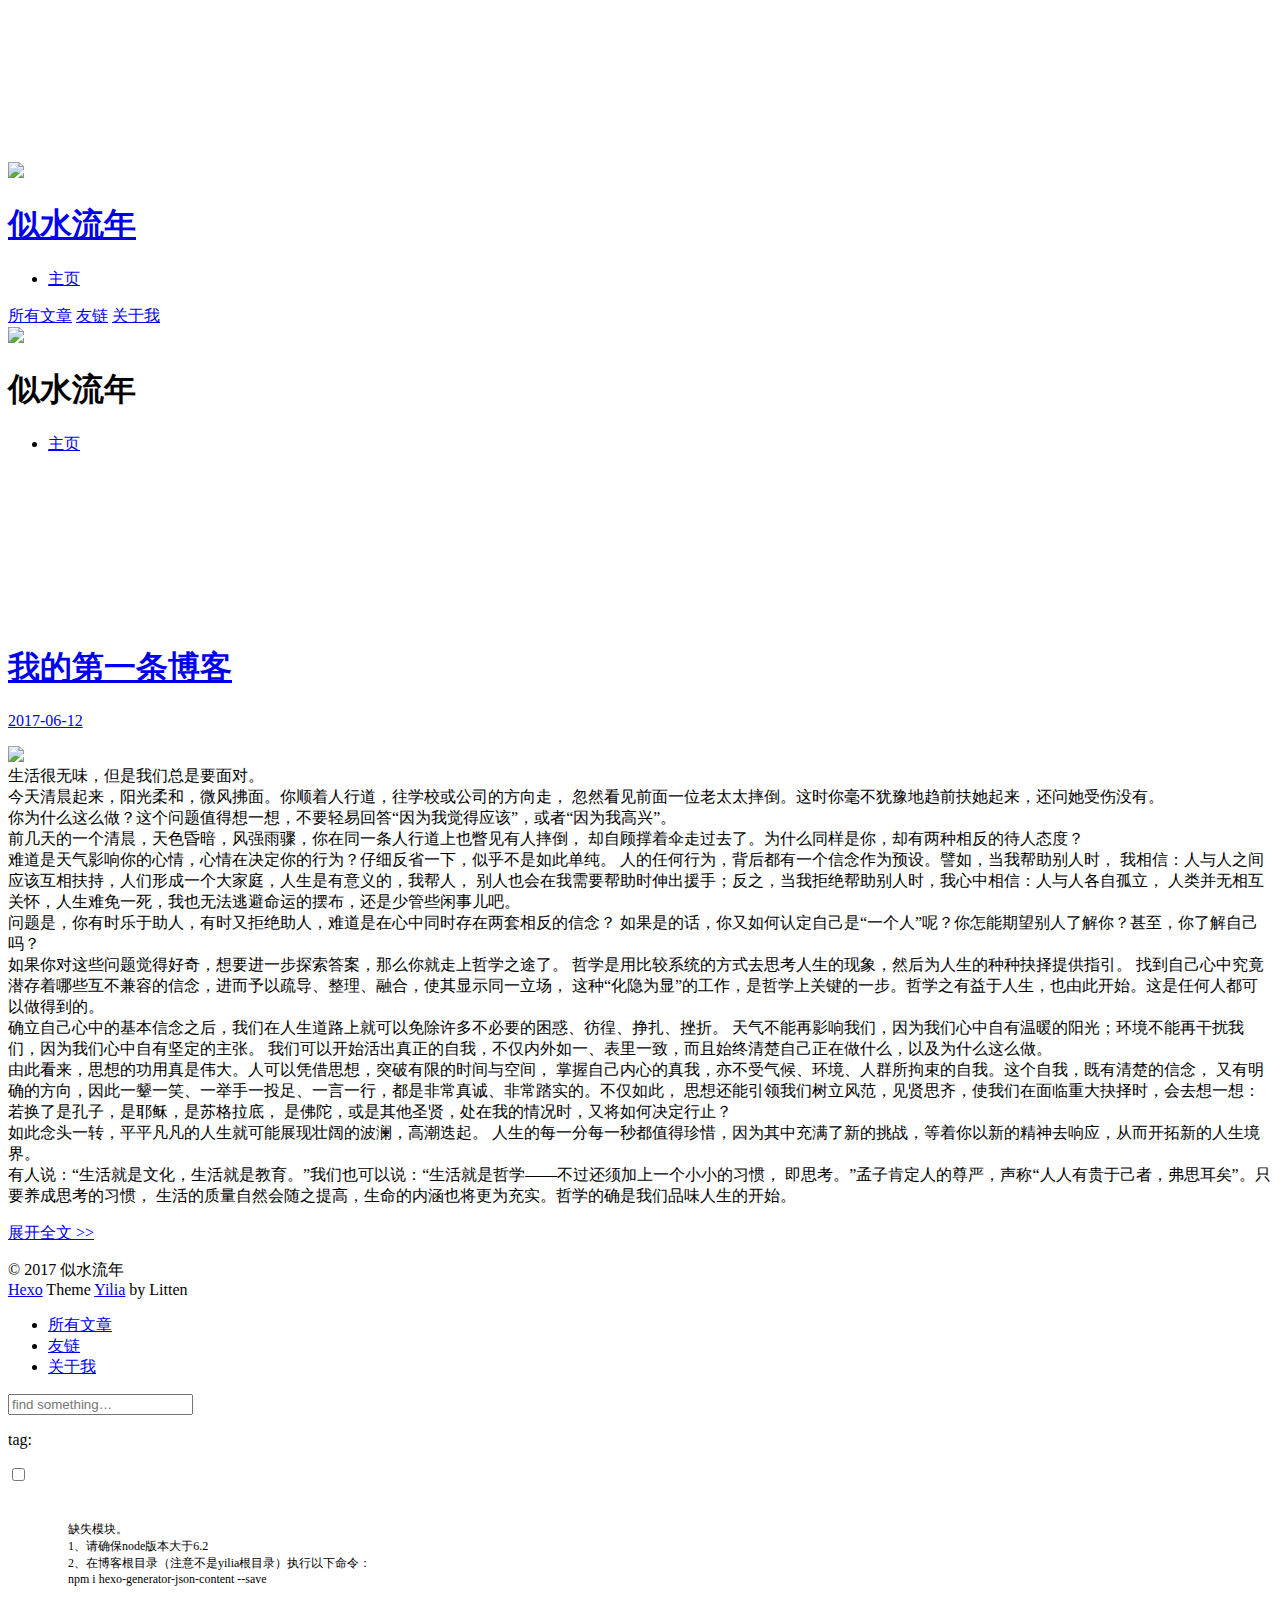
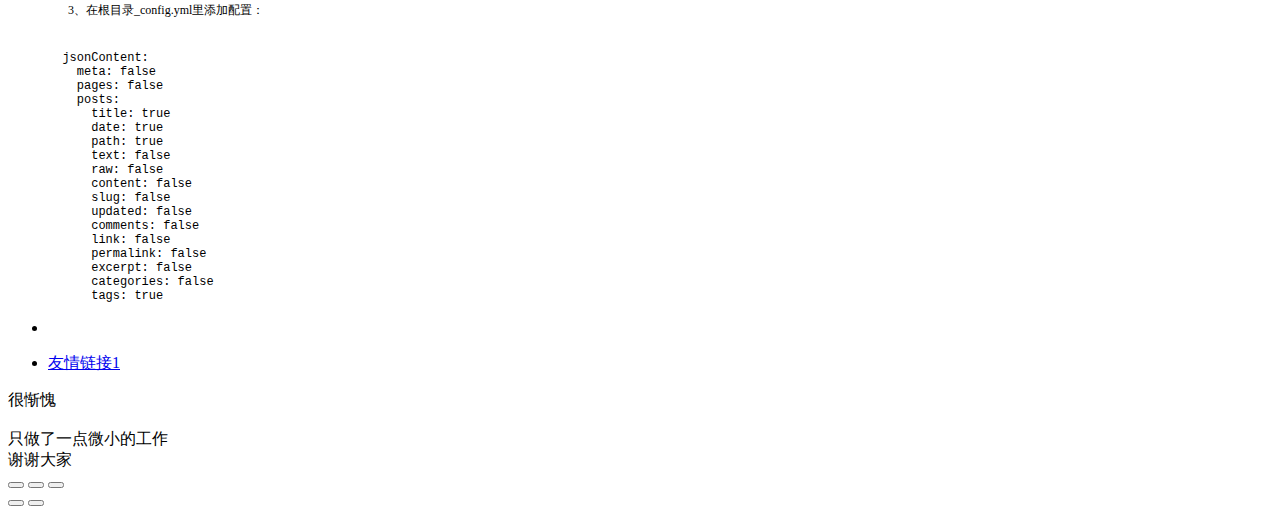
==== index.html @ f5124641 "Site updated: 2017-06-12 16:40:07" ====
<!DOCTYPE html>
<html>
<head>
  <meta charset="utf-8">
  
  <meta name="renderer" content="webkit">
  <meta http-equiv="X-UA-Compatible" content="IE=edge" >
  <link rel="dns-prefetch" href="http://yunchen132.github.io">
  <title>似水流年的个人博客</title>
  <meta name="viewport" content="width=device-width, initial-scale=1, maximum-scale=1">
  <meta property="og:type" content="website">
<meta property="og:title" content="似水流年的个人博客">
<meta property="og:url" content="http://yunchen132.github.io/index.html">
<meta property="og:site_name" content="似水流年的个人博客">
<meta name="twitter:card" content="summary">
<meta name="twitter:title" content="似水流年的个人博客">
  
    <link rel="alternative" href="/atom.xml" title="似水流年的个人博客" type="application/atom+xml">
  
  
    <link rel="icon" href="/favicon.png">
  
  <link rel="stylesheet" type="text/css" href="/./main.b3331d.css">
  <style type="text/css">
  
    #container.show {
      background: linear-gradient(200deg,#a0cfe4,#e8c37e);
    }
  </style>
  

  

</head>

<body>
  <div id="container" q-class="show:isCtnShow">
    <canvas id="anm-canvas" class="anm-canvas"></canvas>
    <div class="left-col" q-class="show:isShow">
      
<div class="overlay" style="background: #4d4d4d"></div>
<div class="intrude-less">
	<header id="header" class="inner">
		<a href="/" class="profilepic">
			<img src="https://git.oschina.net/cleverqin/img/raw/master/headerIMG.png" class="js-avatar">
		</a>
		<hgroup>
		  <h1 class="header-author"><a href="/">似水流年</a></h1>
		</hgroup>
		

		<nav class="header-menu">
			<ul>
			
				<li><a href="/">主页</a></li>
	        
			</ul>
		</nav>
		<nav class="header-smart-menu">
    		
    			
    			<a q-on="click: openSlider(e, 'innerArchive')" href="javascript:void(0)">所有文章</a>
    			
            
    			
    			<a q-on="click: openSlider(e, 'friends')" href="javascript:void(0)">友链</a>
    			
            
    			
    			<a q-on="click: openSlider(e, 'aboutme')" href="javascript:void(0)">关于我</a>
    			
            
		</nav>
		<nav class="header-nav">
			<div class="social">
				
					<a class="github" target="_blank" href="https://github.com/yunchen132" title="github"><i class="icon-github"></i></a>
		        
					<a class="qq" target="_blank" href="https://user.qzone.qq.com/705597001" title="qq"><i class="icon-qq"></i></a>
		        
			</div>
		</nav>
	</header>		
</div>

    </div>
    <div class="mid-col" q-class="show:isShow,hide:isShow|isFalse">
      
<nav id="mobile-nav">
  	<div class="overlay js-overlay" style="background: #4d4d4d"></div>
	<div class="btnctn js-mobile-btnctn">
  		<div class="slider-trigger list" q-on="click: openSlider(e)"><i class="icon icon-sort"></i></div>
	</div>
	<div class="intrude-less">
		<header id="header" class="inner">
			<div class="profilepic">
				<img src="https://git.oschina.net/cleverqin/img/raw/master/headerIMG.png" class="js-avatar">
			</div>
			<hgroup>
			  <h1 class="header-author js-header-author">似水流年</h1>
			</hgroup>
			
			
			
				
			
			
			
			<nav class="header-nav">
				<div class="social">
					
						<a class="github" target="_blank" href="https://github.com/yunchen132" title="github"><i class="icon-github"></i></a>
			        
						<a class="qq" target="_blank" href="https://user.qzone.qq.com/705597001" title="qq"><i class="icon-qq"></i></a>
			        
				</div>
			</nav>

			<nav class="header-menu js-header-menu">
				<ul style="width: 50%">
				
				
					<li style="width: 100%"><a href="/">主页</a></li>
		        
				</ul>
			</nav>
		</header>				
	</div>
	<div class="mobile-mask" style="display:none" q-show="isShow"></div>
</nav>

      <div id="wrapper" class="body-wrap">
        <div class="menu-l">
          <div class="canvas-wrap">
            <canvas data-colors="#eaeaea" data-sectionHeight="100" data-contentId="js-content" id="myCanvas1" class="anm-canvas"></canvas>
          </div>
          <div id="js-content" class="content-ll">
            
  
    <article id="post-my-first-blog" class="article article-type-post  article-index" itemscope itemprop="blogPost">
  <div class="article-inner">
    
      <header class="article-header">
        
  
    <h1 itemprop="name">
      <a class="article-title" href="/2017/06/12/my-first-blog/">我的第一条博客</a>
    </h1>
  

        
        <a href="/2017/06/12/my-first-blog/" class="archive-article-date">
  	<time datetime="2017-06-12T06:42:37.772Z" itemprop="datePublished"><i class="icon-calendar icon"></i>2017-06-12</time>
</a>
        
      </header>
    
    <div class="article-entry" itemprop="articleBody">
      
        <p><img src="http://git.oschina.net/cleverqin/img/raw/master/banner03.jpg" width="500"><br>生活很无味，但是我们总是要面对。<br>今天清晨起来，阳光柔和，微风拂面。你顺着人行道，往学校或公司的方向走， 忽然看见前面一位老太太摔倒。这时你毫不犹豫地趋前扶她起来，还问她受伤没有。<br>你为什么这么做？这个问题值得想一想，不要轻易回答“因为我觉得应该”，或者“因为我高兴”。<br>前几天的一个清晨，天色昏暗，风强雨骤，你在同一条人行道上也瞥见有人摔倒， 却自顾撑着伞走过去了。为什么同样是你，却有两种相反的待人态度？<br>难道是天气影响你的心情，心情在决定你的行为？仔细反省一下，似乎不是如此单纯。 人的任何行为，背后都有一个信念作为预设。譬如，当我帮助别人时， 我相信：人与人之间应该互相扶持，人们形成一个大家庭，人生是有意义的，我帮人， 别人也会在我需要帮助时伸出援手；反之，当我拒绝帮助别人时，我心中相信：人与人各自孤立， 人类并无相互关怀，人生难免一死，我也无法逃避命运的摆布，还是少管些闲事儿吧。<br>问题是，你有时乐于助人，有时又拒绝助人，难道是在心中同时存在两套相反的信念？ 如果是的话，你又如何认定自己是“一个人”呢？你怎能期望别人了解你？甚至，你了解自己吗？<br>如果你对这些问题觉得好奇，想要进一步探索答案，那么你就走上哲学之途了。 哲学是用比较系统的方式去思考人生的现象，然后为人生的种种抉择提供指引。 找到自己心中究竟潜存着哪些互不兼容的信念，进而予以疏导、整理、融合，使其显示同一立场， 这种“化隐为显”的工作，是哲学上关键的一步。哲学之有益于人生，也由此开始。这是任何人都可以做得到的。<br>确立自己心中的基本信念之后，我们在人生道路上就可以免除许多不必要的困惑、彷徨、挣扎、挫折。 天气不能再影响我们，因为我们心中自有温暖的阳光；环境不能再干扰我们，因为我们心中自有坚定的主张。 我们可以开始活出真正的自我，不仅内外如一、表里一致，而且始终清楚自己正在做什么，以及为什么这么做。<br>由此看来，思想的功用真是伟大。人可以凭借思想，突破有限的时间与空间， 掌握自己内心的真我，亦不受气候、环境、人群所拘束的自我。这个自我，既有清楚的信念， 又有明确的方向，因此一颦一笑、一举手一投足、一言一行，都是非常真诚、非常踏实的。不仅如此， 思想还能引领我们树立风范，见贤思齐，使我们在面临重大抉择时，会去想一想：若换了是孔子，是耶稣，是苏格拉底， 是佛陀，或是其他圣贤，处在我的情况时，又将如何决定行止？<br>如此念头一转，平平凡凡的人生就可能展现壮阔的波澜，高潮迭起。 人生的每一分每一秒都值得珍惜，因为其中充满了新的挑战，等着你以新的精神去响应，从而开拓新的人生境界。<br>有人说：“生活就是文化，生活就是教育。”我们也可以说：“生活就是哲学——不过还须加上一个小小的习惯， 即思考。”孟子肯定人的尊严，声称“人人有贵于己者，弗思耳矣”。只要养成思考的习惯， 生活的质量自然会随之提高，生命的内涵也将更为充实。哲学的确是我们品味人生的开始。</p>

      

      
    </div>
    <div class="article-info article-info-index">
      
      
      

      
        <p class="article-more-link">
          <a class="article-more-a" href="/2017/06/12/my-first-blog/">展开全文 >></a>
        </p>
      

      
      <div class="clearfix"></div>
    </div>
  </div>
</article>





  
  


          </div>
        </div>
      </div>
      <footer id="footer">
  <div class="outer">
    <div id="footer-info">
    	<div class="footer-left">
    		&copy; 2017 似水流年
    	</div>
      	<div class="footer-right">
      		<a href="http://hexo.io/" target="_blank">Hexo</a>  Theme <a href="https://github.com/litten/hexo-theme-yilia" target="_blank">Yilia</a> by Litten
      	</div>
    </div>
  </div>
</footer>
    </div>
    <script>
	var yiliaConfig = {
		mathjax: false,
		isHome: true,
		isPost: false,
		isArchive: false,
		isTag: false,
		isCategory: false,
		open_in_new: false,
		root: "/",
		innerArchive: true,
		showTags: false
	}
</script>

<script>!function(t){function n(e){if(r[e])return r[e].exports;var i=r[e]={exports:{},id:e,loaded:!1};return t[e].call(i.exports,i,i.exports,n),i.loaded=!0,i.exports}var r={};n.m=t,n.c=r,n.p="./",n(0)}([function(t,n,r){r(194),t.exports=r(190)},function(t,n,r){var e=r(3),i=r(52),o=r(27),u=r(28),c=r(53),f="prototype",a=function(t,n,r){var s,l,h,v,p=t&a.F,d=t&a.G,y=t&a.S,g=t&a.P,b=t&a.B,m=d?e:y?e[n]||(e[n]={}):(e[n]||{})[f],x=d?i:i[n]||(i[n]={}),w=x[f]||(x[f]={});d&&(r=n);for(s in r)l=!p&&m&&void 0!==m[s],h=(l?m:r)[s],v=b&&l?c(h,e):g&&"function"==typeof h?c(Function.call,h):h,m&&u(m,s,h,t&a.U),x[s]!=h&&o(x,s,v),g&&w[s]!=h&&(w[s]=h)};e.core=i,a.F=1,a.G=2,a.S=4,a.P=8,a.B=16,a.W=32,a.U=64,a.R=128,t.exports=a},function(t,n,r){var e=r(6);t.exports=function(t){if(!e(t))throw TypeError(t+" is not an object!");return t}},function(t,n){var r=t.exports="undefined"!=typeof window&&window.Math==Math?window:"undefined"!=typeof self&&self.Math==Math?self:Function("return this")();"number"==typeof __g&&(__g=r)},function(t,n){t.exports=function(t){try{return!!t()}catch(t){return!0}}},function(t,n){var r=t.exports="undefined"!=typeof window&&window.Math==Math?window:"undefined"!=typeof self&&self.Math==Math?self:Function("return this")();"number"==typeof __g&&(__g=r)},function(t,n){t.exports=function(t){return"object"==typeof t?null!==t:"function"==typeof t}},function(t,n,r){var e=r(126)("wks"),i=r(76),o=r(3).Symbol,u="function"==typeof o;(t.exports=function(t){return e[t]||(e[t]=u&&o[t]||(u?o:i)("Symbol."+t))}).store=e},function(t,n){var r={}.hasOwnProperty;t.exports=function(t,n){return r.call(t,n)}},function(t,n,r){var e=r(94),i=r(33);t.exports=function(t){return e(i(t))}},function(t,n,r){t.exports=!r(4)(function(){return 7!=Object.defineProperty({},"a",{get:function(){return 7}}).a})},function(t,n,r){var e=r(2),i=r(167),o=r(50),u=Object.defineProperty;n.f=r(10)?Object.defineProperty:function(t,n,r){if(e(t),n=o(n,!0),e(r),i)try{return u(t,n,r)}catch(t){}if("get"in r||"set"in r)throw TypeError("Accessors not supported!");return"value"in r&&(t[n]=r.value),t}},function(t,n,r){t.exports=!r(18)(function(){return 7!=Object.defineProperty({},"a",{get:function(){return 7}}).a})},function(t,n,r){var e=r(14),i=r(22);t.exports=r(12)?function(t,n,r){return e.f(t,n,i(1,r))}:function(t,n,r){return t[n]=r,t}},function(t,n,r){var e=r(20),i=r(58),o=r(42),u=Object.defineProperty;n.f=r(12)?Object.defineProperty:function(t,n,r){if(e(t),n=o(n,!0),e(r),i)try{return u(t,n,r)}catch(t){}if("get"in r||"set"in r)throw TypeError("Accessors not supported!");return"value"in r&&(t[n]=r.value),t}},function(t,n,r){var e=r(40)("wks"),i=r(23),o=r(5).Symbol,u="function"==typeof o;(t.exports=function(t){return e[t]||(e[t]=u&&o[t]||(u?o:i)("Symbol."+t))}).store=e},function(t,n,r){var e=r(67),i=Math.min;t.exports=function(t){return t>0?i(e(t),9007199254740991):0}},function(t,n,r){var e=r(46);t.exports=function(t){return Object(e(t))}},function(t,n){t.exports=function(t){try{return!!t()}catch(t){return!0}}},function(t,n,r){var e=r(63),i=r(34);t.exports=Object.keys||function(t){return e(t,i)}},function(t,n,r){var e=r(21);t.exports=function(t){if(!e(t))throw TypeError(t+" is not an object!");return t}},function(t,n){t.exports=function(t){return"object"==typeof t?null!==t:"function"==typeof t}},function(t,n){t.exports=function(t,n){return{enumerable:!(1&t),configurable:!(2&t),writable:!(4&t),value:n}}},function(t,n){var r=0,e=Math.random();t.exports=function(t){return"Symbol(".concat(void 0===t?"":t,")_",(++r+e).toString(36))}},function(t,n){var r={}.hasOwnProperty;t.exports=function(t,n){return r.call(t,n)}},function(t,n){var r=t.exports={version:"2.4.0"};"number"==typeof __e&&(__e=r)},function(t,n){t.exports=function(t){if("function"!=typeof t)throw TypeError(t+" is not a function!");return t}},function(t,n,r){var e=r(11),i=r(66);t.exports=r(10)?function(t,n,r){return e.f(t,n,i(1,r))}:function(t,n,r){return t[n]=r,t}},function(t,n,r){var e=r(3),i=r(27),o=r(24),u=r(76)("src"),c="toString",f=Function[c],a=(""+f).split(c);r(52).inspectSource=function(t){return f.call(t)},(t.exports=function(t,n,r,c){var f="function"==typeof r;f&&(o(r,"name")||i(r,"name",n)),t[n]!==r&&(f&&(o(r,u)||i(r,u,t[n]?""+t[n]:a.join(String(n)))),t===e?t[n]=r:c?t[n]?t[n]=r:i(t,n,r):(delete t[n],i(t,n,r)))})(Function.prototype,c,function(){return"function"==typeof this&&this[u]||f.call(this)})},function(t,n,r){var e=r(1),i=r(4),o=r(46),u=function(t,n,r,e){var i=String(o(t)),u="<"+n;return""!==r&&(u+=" "+r+'="'+String(e).replace(/"/g,"&quot;")+'"'),u+">"+i+"</"+n+">"};t.exports=function(t,n){var r={};r[t]=n(u),e(e.P+e.F*i(function(){var n=""[t]('"');return n!==n.toLowerCase()||n.split('"').length>3}),"String",r)}},function(t,n,r){var e=r(115),i=r(46);t.exports=function(t){return e(i(t))}},function(t,n,r){var e=r(116),i=r(66),o=r(30),u=r(50),c=r(24),f=r(167),a=Object.getOwnPropertyDescriptor;n.f=r(10)?a:function(t,n){if(t=o(t),n=u(n,!0),f)try{return a(t,n)}catch(t){}if(c(t,n))return i(!e.f.call(t,n),t[n])}},function(t,n,r){var e=r(24),i=r(17),o=r(145)("IE_PROTO"),u=Object.prototype;t.exports=Object.getPrototypeOf||function(t){return t=i(t),e(t,o)?t[o]:"function"==typeof t.constructor&&t instanceof t.constructor?t.constructor.prototype:t instanceof Object?u:null}},function(t,n){t.exports=function(t){if(void 0==t)throw TypeError("Can't call method on  "+t);return t}},function(t,n){t.exports="constructor,hasOwnProperty,isPrototypeOf,propertyIsEnumerable,toLocaleString,toString,valueOf".split(",")},function(t,n){t.exports={}},function(t,n){t.exports=!0},function(t,n){n.f={}.propertyIsEnumerable},function(t,n,r){var e=r(14).f,i=r(8),o=r(15)("toStringTag");t.exports=function(t,n,r){t&&!i(t=r?t:t.prototype,o)&&e(t,o,{configurable:!0,value:n})}},function(t,n,r){var e=r(40)("keys"),i=r(23);t.exports=function(t){return e[t]||(e[t]=i(t))}},function(t,n,r){var e=r(5),i="__core-js_shared__",o=e[i]||(e[i]={});t.exports=function(t){return o[t]||(o[t]={})}},function(t,n){var r=Math.ceil,e=Math.floor;t.exports=function(t){return isNaN(t=+t)?0:(t>0?e:r)(t)}},function(t,n,r){var e=r(21);t.exports=function(t,n){if(!e(t))return t;var r,i;if(n&&"function"==typeof(r=t.toString)&&!e(i=r.call(t)))return i;if("function"==typeof(r=t.valueOf)&&!e(i=r.call(t)))return i;if(!n&&"function"==typeof(r=t.toString)&&!e(i=r.call(t)))return i;throw TypeError("Can't convert object to primitive value")}},function(t,n,r){var e=r(5),i=r(25),o=r(36),u=r(44),c=r(14).f;t.exports=function(t){var n=i.Symbol||(i.Symbol=o?{}:e.Symbol||{});"_"==t.charAt(0)||t in n||c(n,t,{value:u.f(t)})}},function(t,n,r){n.f=r(15)},function(t,n){var r={}.toString;t.exports=function(t){return r.call(t).slice(8,-1)}},function(t,n){t.exports=function(t){if(void 0==t)throw TypeError("Can't call method on  "+t);return t}},function(t,n,r){var e=r(4);t.exports=function(t,n){return!!t&&e(function(){n?t.call(null,function(){},1):t.call(null)})}},function(t,n,r){var e=r(53),i=r(115),o=r(17),u=r(16),c=r(202);t.exports=function(t,n){var r=1==t,f=2==t,a=3==t,s=4==t,l=6==t,h=5==t||l,v=n||c;return function(n,c,p){for(var d,y,g=o(n),b=i(g),m=e(c,p,3),x=u(b.length),w=0,S=r?v(n,x):f?v(n,0):void 0;x>w;w++)if((h||w in b)&&(d=b[w],y=m(d,w,g),t))if(r)S[w]=y;else if(y)switch(t){case 3:return!0;case 5:return d;case 6:return w;case 2:S.push(d)}else if(s)return!1;return l?-1:a||s?s:S}}},function(t,n,r){var e=r(1),i=r(52),o=r(4);t.exports=function(t,n){var r=(i.Object||{})[t]||Object[t],u={};u[t]=n(r),e(e.S+e.F*o(function(){r(1)}),"Object",u)}},function(t,n,r){var e=r(6);t.exports=function(t,n){if(!e(t))return t;var r,i;if(n&&"function"==typeof(r=t.toString)&&!e(i=r.call(t)))return i;if("function"==typeof(r=t.valueOf)&&!e(i=r.call(t)))return i;if(!n&&"function"==typeof(r=t.toString)&&!e(i=r.call(t)))return i;throw TypeError("Can't convert object to primitive value")}},function(t,n,r){var e=r(5),i=r(25),o=r(91),u=r(13),c="prototype",f=function(t,n,r){var a,s,l,h=t&f.F,v=t&f.G,p=t&f.S,d=t&f.P,y=t&f.B,g=t&f.W,b=v?i:i[n]||(i[n]={}),m=b[c],x=v?e:p?e[n]:(e[n]||{})[c];v&&(r=n);for(a in r)(s=!h&&x&&void 0!==x[a])&&a in b||(l=s?x[a]:r[a],b[a]=v&&"function"!=typeof x[a]?r[a]:y&&s?o(l,e):g&&x[a]==l?function(t){var n=function(n,r,e){if(this instanceof t){switch(arguments.length){case 0:return new t;case 1:return new t(n);case 2:return new t(n,r)}return new t(n,r,e)}return t.apply(this,arguments)};return n[c]=t[c],n}(l):d&&"function"==typeof l?o(Function.call,l):l,d&&((b.virtual||(b.virtual={}))[a]=l,t&f.R&&m&&!m[a]&&u(m,a,l)))};f.F=1,f.G=2,f.S=4,f.P=8,f.B=16,f.W=32,f.U=64,f.R=128,t.exports=f},function(t,n){var r=t.exports={version:"2.4.0"};"number"==typeof __e&&(__e=r)},function(t,n,r){var e=r(26);t.exports=function(t,n,r){if(e(t),void 0===n)return t;switch(r){case 1:return function(r){return t.call(n,r)};case 2:return function(r,e){return t.call(n,r,e)};case 3:return function(r,e,i){return t.call(n,r,e,i)}}return function(){return t.apply(n,arguments)}}},function(t,n,r){var e=r(183),i=r(1),o=r(126)("metadata"),u=o.store||(o.store=new(r(186))),c=function(t,n,r){var i=u.get(t);if(!i){if(!r)return;u.set(t,i=new e)}var o=i.get(n);if(!o){if(!r)return;i.set(n,o=new e)}return o},f=function(t,n,r){var e=c(n,r,!1);return void 0!==e&&e.has(t)},a=function(t,n,r){var e=c(n,r,!1);return void 0===e?void 0:e.get(t)},s=function(t,n,r,e){c(r,e,!0).set(t,n)},l=function(t,n){var r=c(t,n,!1),e=[];return r&&r.forEach(function(t,n){e.push(n)}),e},h=function(t){return void 0===t||"symbol"==typeof t?t:String(t)},v=function(t){i(i.S,"Reflect",t)};t.exports={store:u,map:c,has:f,get:a,set:s,keys:l,key:h,exp:v}},function(t,n,r){"use strict";if(r(10)){var e=r(69),i=r(3),o=r(4),u=r(1),c=r(127),f=r(152),a=r(53),s=r(68),l=r(66),h=r(27),v=r(73),p=r(67),d=r(16),y=r(75),g=r(50),b=r(24),m=r(180),x=r(114),w=r(6),S=r(17),_=r(137),O=r(70),E=r(32),P=r(71).f,j=r(154),F=r(76),M=r(7),A=r(48),N=r(117),T=r(146),I=r(155),k=r(80),L=r(123),R=r(74),C=r(130),D=r(160),U=r(11),W=r(31),G=U.f,B=W.f,V=i.RangeError,z=i.TypeError,q=i.Uint8Array,K="ArrayBuffer",J="Shared"+K,Y="BYTES_PER_ELEMENT",H="prototype",$=Array[H],X=f.ArrayBuffer,Q=f.DataView,Z=A(0),tt=A(2),nt=A(3),rt=A(4),et=A(5),it=A(6),ot=N(!0),ut=N(!1),ct=I.values,ft=I.keys,at=I.entries,st=$.lastIndexOf,lt=$.reduce,ht=$.reduceRight,vt=$.join,pt=$.sort,dt=$.slice,yt=$.toString,gt=$.toLocaleString,bt=M("iterator"),mt=M("toStringTag"),xt=F("typed_constructor"),wt=F("def_constructor"),St=c.CONSTR,_t=c.TYPED,Ot=c.VIEW,Et="Wrong length!",Pt=A(1,function(t,n){return Tt(T(t,t[wt]),n)}),jt=o(function(){return 1===new q(new Uint16Array([1]).buffer)[0]}),Ft=!!q&&!!q[H].set&&o(function(){new q(1).set({})}),Mt=function(t,n){if(void 0===t)throw z(Et);var r=+t,e=d(t);if(n&&!m(r,e))throw V(Et);return e},At=function(t,n){var r=p(t);if(r<0||r%n)throw V("Wrong offset!");return r},Nt=function(t){if(w(t)&&_t in t)return t;throw z(t+" is not a typed array!")},Tt=function(t,n){if(!(w(t)&&xt in t))throw z("It is not a typed array constructor!");return new t(n)},It=function(t,n){return kt(T(t,t[wt]),n)},kt=function(t,n){for(var r=0,e=n.length,i=Tt(t,e);e>r;)i[r]=n[r++];return i},Lt=function(t,n,r){G(t,n,{get:function(){return this._d[r]}})},Rt=function(t){var n,r,e,i,o,u,c=S(t),f=arguments.length,s=f>1?arguments[1]:void 0,l=void 0!==s,h=j(c);if(void 0!=h&&!_(h)){for(u=h.call(c),e=[],n=0;!(o=u.next()).done;n++)e.push(o.value);c=e}for(l&&f>2&&(s=a(s,arguments[2],2)),n=0,r=d(c.length),i=Tt(this,r);r>n;n++)i[n]=l?s(c[n],n):c[n];return i},Ct=function(){for(var t=0,n=arguments.length,r=Tt(this,n);n>t;)r[t]=arguments[t++];return r},Dt=!!q&&o(function(){gt.call(new q(1))}),Ut=function(){return gt.apply(Dt?dt.call(Nt(this)):Nt(this),arguments)},Wt={copyWithin:function(t,n){return D.call(Nt(this),t,n,arguments.length>2?arguments[2]:void 0)},every:function(t){return rt(Nt(this),t,arguments.length>1?arguments[1]:void 0)},fill:function(t){return C.apply(Nt(this),arguments)},filter:function(t){return It(this,tt(Nt(this),t,arguments.length>1?arguments[1]:void 0))},find:function(t){return et(Nt(this),t,arguments.length>1?arguments[1]:void 0)},findIndex:function(t){return it(Nt(this),t,arguments.length>1?arguments[1]:void 0)},forEach:function(t){Z(Nt(this),t,arguments.length>1?arguments[1]:void 0)},indexOf:function(t){return ut(Nt(this),t,arguments.length>1?arguments[1]:void 0)},includes:function(t){return ot(Nt(this),t,arguments.length>1?arguments[1]:void 0)},join:function(t){return vt.apply(Nt(this),arguments)},lastIndexOf:function(t){return st.apply(Nt(this),arguments)},map:function(t){return Pt(Nt(this),t,arguments.length>1?arguments[1]:void 0)},reduce:function(t){return lt.apply(Nt(this),arguments)},reduceRight:function(t){return ht.apply(Nt(this),arguments)},reverse:function(){for(var t,n=this,r=Nt(n).length,e=Math.floor(r/2),i=0;i<e;)t=n[i],n[i++]=n[--r],n[r]=t;return n},some:function(t){return nt(Nt(this),t,arguments.length>1?arguments[1]:void 0)},sort:function(t){return pt.call(Nt(this),t)},subarray:function(t,n){var r=Nt(this),e=r.length,i=y(t,e);return new(T(r,r[wt]))(r.buffer,r.byteOffset+i*r.BYTES_PER_ELEMENT,d((void 0===n?e:y(n,e))-i))}},Gt=function(t,n){return It(this,dt.call(Nt(this),t,n))},Bt=function(t){Nt(this);var n=At(arguments[1],1),r=this.length,e=S(t),i=d(e.length),o=0;if(i+n>r)throw V(Et);for(;o<i;)this[n+o]=e[o++]},Vt={entries:function(){return at.call(Nt(this))},keys:function(){return ft.call(Nt(this))},values:function(){return ct.call(Nt(this))}},zt=function(t,n){return w(t)&&t[_t]&&"symbol"!=typeof n&&n in t&&String(+n)==String(n)},qt=function(t,n){return zt(t,n=g(n,!0))?l(2,t[n]):B(t,n)},Kt=function(t,n,r){return!(zt(t,n=g(n,!0))&&w(r)&&b(r,"value"))||b(r,"get")||b(r,"set")||r.configurable||b(r,"writable")&&!r.writable||b(r,"enumerable")&&!r.enumerable?G(t,n,r):(t[n]=r.value,t)};St||(W.f=qt,U.f=Kt),u(u.S+u.F*!St,"Object",{getOwnPropertyDescriptor:qt,defineProperty:Kt}),o(function(){yt.call({})})&&(yt=gt=function(){return vt.call(this)});var Jt=v({},Wt);v(Jt,Vt),h(Jt,bt,Vt.values),v(Jt,{slice:Gt,set:Bt,constructor:function(){},toString:yt,toLocaleString:Ut}),Lt(Jt,"buffer","b"),Lt(Jt,"byteOffset","o"),Lt(Jt,"byteLength","l"),Lt(Jt,"length","e"),G(Jt,mt,{get:function(){return this[_t]}}),t.exports=function(t,n,r,f){f=!!f;var a=t+(f?"Clamped":"")+"Array",l="Uint8Array"!=a,v="get"+t,p="set"+t,y=i[a],g=y||{},b=y&&E(y),m=!y||!c.ABV,S={},_=y&&y[H],j=function(t,r){var e=t._d;return e.v[v](r*n+e.o,jt)},F=function(t,r,e){var i=t._d;f&&(e=(e=Math.round(e))<0?0:e>255?255:255&e),i.v[p](r*n+i.o,e,jt)},M=function(t,n){G(t,n,{get:function(){return j(this,n)},set:function(t){return F(this,n,t)},enumerable:!0})};m?(y=r(function(t,r,e,i){s(t,y,a,"_d");var o,u,c,f,l=0,v=0;if(w(r)){if(!(r instanceof X||(f=x(r))==K||f==J))return _t in r?kt(y,r):Rt.call(y,r);o=r,v=At(e,n);var p=r.byteLength;if(void 0===i){if(p%n)throw V(Et);if((u=p-v)<0)throw V(Et)}else if((u=d(i)*n)+v>p)throw V(Et);c=u/n}else c=Mt(r,!0),u=c*n,o=new X(u);for(h(t,"_d",{b:o,o:v,l:u,e:c,v:new Q(o)});l<c;)M(t,l++)}),_=y[H]=O(Jt),h(_,"constructor",y)):L(function(t){new y(null),new y(t)},!0)||(y=r(function(t,r,e,i){s(t,y,a);var o;return w(r)?r instanceof X||(o=x(r))==K||o==J?void 0!==i?new g(r,At(e,n),i):void 0!==e?new g(r,At(e,n)):new g(r):_t in r?kt(y,r):Rt.call(y,r):new g(Mt(r,l))}),Z(b!==Function.prototype?P(g).concat(P(b)):P(g),function(t){t in y||h(y,t,g[t])}),y[H]=_,e||(_.constructor=y));var A=_[bt],N=!!A&&("values"==A.name||void 0==A.name),T=Vt.values;h(y,xt,!0),h(_,_t,a),h(_,Ot,!0),h(_,wt,y),(f?new y(1)[mt]==a:mt in _)||G(_,mt,{get:function(){return a}}),S[a]=y,u(u.G+u.W+u.F*(y!=g),S),u(u.S,a,{BYTES_PER_ELEMENT:n,from:Rt,of:Ct}),Y in _||h(_,Y,n),u(u.P,a,Wt),R(a),u(u.P+u.F*Ft,a,{set:Bt}),u(u.P+u.F*!N,a,Vt),u(u.P+u.F*(_.toString!=yt),a,{toString:yt}),u(u.P+u.F*o(function(){new y(1).slice()}),a,{slice:Gt}),u(u.P+u.F*(o(function(){return[1,2].toLocaleString()!=new y([1,2]).toLocaleString()})||!o(function(){_.toLocaleString.call([1,2])})),a,{toLocaleString:Ut}),k[a]=N?A:T,e||N||h(_,bt,T)}}else t.exports=function(){}},function(t,n){var r={}.toString;t.exports=function(t){return r.call(t).slice(8,-1)}},function(t,n,r){var e=r(21),i=r(5).document,o=e(i)&&e(i.createElement);t.exports=function(t){return o?i.createElement(t):{}}},function(t,n,r){t.exports=!r(12)&&!r(18)(function(){return 7!=Object.defineProperty(r(57)("div"),"a",{get:function(){return 7}}).a})},function(t,n,r){"use strict";var e=r(36),i=r(51),o=r(64),u=r(13),c=r(8),f=r(35),a=r(96),s=r(38),l=r(103),h=r(15)("iterator"),v=!([].keys&&"next"in[].keys()),p="keys",d="values",y=function(){return this};t.exports=function(t,n,r,g,b,m,x){a(r,n,g);var w,S,_,O=function(t){if(!v&&t in F)return F[t];switch(t){case p:case d:return function(){return new r(this,t)}}return function(){return new r(this,t)}},E=n+" Iterator",P=b==d,j=!1,F=t.prototype,M=F[h]||F["@@iterator"]||b&&F[b],A=M||O(b),N=b?P?O("entries"):A:void 0,T="Array"==n?F.entries||M:M;if(T&&(_=l(T.call(new t)))!==Object.prototype&&(s(_,E,!0),e||c(_,h)||u(_,h,y)),P&&M&&M.name!==d&&(j=!0,A=function(){return M.call(this)}),e&&!x||!v&&!j&&F[h]||u(F,h,A),f[n]=A,f[E]=y,b)if(w={values:P?A:O(d),keys:m?A:O(p),entries:N},x)for(S in w)S in F||o(F,S,w[S]);else i(i.P+i.F*(v||j),n,w);return w}},function(t,n,r){var e=r(20),i=r(100),o=r(34),u=r(39)("IE_PROTO"),c=function(){},f="prototype",a=function(){var t,n=r(57)("iframe"),e=o.length;for(n.style.display="none",r(93).appendChild(n),n.src="javascript:",t=n.contentWindow.document,t.open(),t.write("<script>document.F=Object<\/script>"),t.close(),a=t.F;e--;)delete a[f][o[e]];return a()};t.exports=Object.create||function(t,n){var r;return null!==t?(c[f]=e(t),r=new c,c[f]=null,r[u]=t):r=a(),void 0===n?r:i(r,n)}},function(t,n,r){var e=r(63),i=r(34).concat("length","prototype");n.f=Object.getOwnPropertyNames||function(t){return e(t,i)}},function(t,n){n.f=Object.getOwnPropertySymbols},function(t,n,r){var e=r(8),i=r(9),o=r(90)(!1),u=r(39)("IE_PROTO");t.exports=function(t,n){var r,c=i(t),f=0,a=[];for(r in c)r!=u&&e(c,r)&&a.push(r);for(;n.length>f;)e(c,r=n[f++])&&(~o(a,r)||a.push(r));return a}},function(t,n,r){t.exports=r(13)},function(t,n,r){var e=r(76)("meta"),i=r(6),o=r(24),u=r(11).f,c=0,f=Object.isExtensible||function(){return!0},a=!r(4)(function(){return f(Object.preventExtensions({}))}),s=function(t){u(t,e,{value:{i:"O"+ ++c,w:{}}})},l=function(t,n){if(!i(t))return"symbol"==typeof t?t:("string"==typeof t?"S":"P")+t;if(!o(t,e)){if(!f(t))return"F";if(!n)return"E";s(t)}return t[e].i},h=function(t,n){if(!o(t,e)){if(!f(t))return!0;if(!n)return!1;s(t)}return t[e].w},v=function(t){return a&&p.NEED&&f(t)&&!o(t,e)&&s(t),t},p=t.exports={KEY:e,NEED:!1,fastKey:l,getWeak:h,onFreeze:v}},function(t,n){t.exports=function(t,n){return{enumerable:!(1&t),configurable:!(2&t),writable:!(4&t),value:n}}},function(t,n){var r=Math.ceil,e=Math.floor;t.exports=function(t){return isNaN(t=+t)?0:(t>0?e:r)(t)}},function(t,n){t.exports=function(t,n,r,e){if(!(t instanceof n)||void 0!==e&&e in t)throw TypeError(r+": incorrect invocation!");return t}},function(t,n){t.exports=!1},function(t,n,r){var e=r(2),i=r(173),o=r(133),u=r(145)("IE_PROTO"),c=function(){},f="prototype",a=function(){var t,n=r(132)("iframe"),e=o.length;for(n.style.display="none",r(135).appendChild(n),n.src="javascript:",t=n.contentWindow.document,t.open(),t.write("<script>document.F=Object<\/script>"),t.close(),a=t.F;e--;)delete a[f][o[e]];return a()};t.exports=Object.create||function(t,n){var r;return null!==t?(c[f]=e(t),r=new c,c[f]=null,r[u]=t):r=a(),void 0===n?r:i(r,n)}},function(t,n,r){var e=r(175),i=r(133).concat("length","prototype");n.f=Object.getOwnPropertyNames||function(t){return e(t,i)}},function(t,n,r){var e=r(175),i=r(133);t.exports=Object.keys||function(t){return e(t,i)}},function(t,n,r){var e=r(28);t.exports=function(t,n,r){for(var i in n)e(t,i,n[i],r);return t}},function(t,n,r){"use strict";var e=r(3),i=r(11),o=r(10),u=r(7)("species");t.exports=function(t){var n=e[t];o&&n&&!n[u]&&i.f(n,u,{configurable:!0,get:function(){return this}})}},function(t,n,r){var e=r(67),i=Math.max,o=Math.min;t.exports=function(t,n){return t=e(t),t<0?i(t+n,0):o(t,n)}},function(t,n){var r=0,e=Math.random();t.exports=function(t){return"Symbol(".concat(void 0===t?"":t,")_",(++r+e).toString(36))}},function(t,n,r){var e=r(33);t.exports=function(t){return Object(e(t))}},function(t,n,r){var e=r(7)("unscopables"),i=Array.prototype;void 0==i[e]&&r(27)(i,e,{}),t.exports=function(t){i[e][t]=!0}},function(t,n,r){var e=r(53),i=r(169),o=r(137),u=r(2),c=r(16),f=r(154),a={},s={},n=t.exports=function(t,n,r,l,h){var v,p,d,y,g=h?function(){return t}:f(t),b=e(r,l,n?2:1),m=0;if("function"!=typeof g)throw TypeError(t+" is not iterable!");if(o(g)){for(v=c(t.length);v>m;m++)if((y=n?b(u(p=t[m])[0],p[1]):b(t[m]))===a||y===s)return y}else for(d=g.call(t);!(p=d.next()).done;)if((y=i(d,b,p.value,n))===a||y===s)return y};n.BREAK=a,n.RETURN=s},function(t,n){t.exports={}},function(t,n,r){var e=r(11).f,i=r(24),o=r(7)("toStringTag");t.exports=function(t,n,r){t&&!i(t=r?t:t.prototype,o)&&e(t,o,{configurable:!0,value:n})}},function(t,n,r){var e=r(1),i=r(46),o=r(4),u=r(150),c="["+u+"]",f="​",a=RegExp("^"+c+c+"*"),s=RegExp(c+c+"*$"),l=function(t,n,r){var i={},c=o(function(){return!!u[t]()||f[t]()!=f}),a=i[t]=c?n(h):u[t];r&&(i[r]=a),e(e.P+e.F*c,"String",i)},h=l.trim=function(t,n){return t=String(i(t)),1&n&&(t=t.replace(a,"")),2&n&&(t=t.replace(s,"")),t};t.exports=l},function(t,n,r){t.exports={default:r(86),__esModule:!0}},function(t,n,r){t.exports={default:r(87),__esModule:!0}},function(t,n,r){"use strict";function e(t){return t&&t.__esModule?t:{default:t}}n.__esModule=!0;var i=r(84),o=e(i),u=r(83),c=e(u),f="function"==typeof c.default&&"symbol"==typeof o.default?function(t){return typeof t}:function(t){return t&&"function"==typeof c.default&&t.constructor===c.default&&t!==c.default.prototype?"symbol":typeof t};n.default="function"==typeof c.default&&"symbol"===f(o.default)?function(t){return void 0===t?"undefined":f(t)}:function(t){return t&&"function"==typeof c.default&&t.constructor===c.default&&t!==c.default.prototype?"symbol":void 0===t?"undefined":f(t)}},function(t,n,r){r(110),r(108),r(111),r(112),t.exports=r(25).Symbol},function(t,n,r){r(109),r(113),t.exports=r(44).f("iterator")},function(t,n){t.exports=function(t){if("function"!=typeof t)throw TypeError(t+" is not a function!");return t}},function(t,n){t.exports=function(){}},function(t,n,r){var e=r(9),i=r(106),o=r(105);t.exports=function(t){return function(n,r,u){var c,f=e(n),a=i(f.length),s=o(u,a);if(t&&r!=r){for(;a>s;)if((c=f[s++])!=c)return!0}else for(;a>s;s++)if((t||s in f)&&f[s]===r)return t||s||0;return!t&&-1}}},function(t,n,r){var e=r(88);t.exports=function(t,n,r){if(e(t),void 0===n)return t;switch(r){case 1:return function(r){return t.call(n,r)};case 2:return function(r,e){return t.call(n,r,e)};case 3:return function(r,e,i){return t.call(n,r,e,i)}}return function(){return t.apply(n,arguments)}}},function(t,n,r){var e=r(19),i=r(62),o=r(37);t.exports=function(t){var n=e(t),r=i.f;if(r)for(var u,c=r(t),f=o.f,a=0;c.length>a;)f.call(t,u=c[a++])&&n.push(u);return n}},function(t,n,r){t.exports=r(5).document&&document.documentElement},function(t,n,r){var e=r(56);t.exports=Object("z").propertyIsEnumerable(0)?Object:function(t){return"String"==e(t)?t.split(""):Object(t)}},function(t,n,r){var e=r(56);t.exports=Array.isArray||function(t){return"Array"==e(t)}},function(t,n,r){"use strict";var e=r(60),i=r(22),o=r(38),u={};r(13)(u,r(15)("iterator"),function(){return this}),t.exports=function(t,n,r){t.prototype=e(u,{next:i(1,r)}),o(t,n+" Iterator")}},function(t,n){t.exports=function(t,n){return{value:n,done:!!t}}},function(t,n,r){var e=r(19),i=r(9);t.exports=function(t,n){for(var r,o=i(t),u=e(o),c=u.length,f=0;c>f;)if(o[r=u[f++]]===n)return r}},function(t,n,r){var e=r(23)("meta"),i=r(21),o=r(8),u=r(14).f,c=0,f=Object.isExtensible||function(){return!0},a=!r(18)(function(){return f(Object.preventExtensions({}))}),s=function(t){u(t,e,{value:{i:"O"+ ++c,w:{}}})},l=function(t,n){if(!i(t))return"symbol"==typeof t?t:("string"==typeof t?"S":"P")+t;if(!o(t,e)){if(!f(t))return"F";if(!n)return"E";s(t)}return t[e].i},h=function(t,n){if(!o(t,e)){if(!f(t))return!0;if(!n)return!1;s(t)}return t[e].w},v=function(t){return a&&p.NEED&&f(t)&&!o(t,e)&&s(t),t},p=t.exports={KEY:e,NEED:!1,fastKey:l,getWeak:h,onFreeze:v}},function(t,n,r){var e=r(14),i=r(20),o=r(19);t.exports=r(12)?Object.defineProperties:function(t,n){i(t);for(var r,u=o(n),c=u.length,f=0;c>f;)e.f(t,r=u[f++],n[r]);return t}},function(t,n,r){var e=r(37),i=r(22),o=r(9),u=r(42),c=r(8),f=r(58),a=Object.getOwnPropertyDescriptor;n.f=r(12)?a:function(t,n){if(t=o(t),n=u(n,!0),f)try{return a(t,n)}catch(t){}if(c(t,n))return i(!e.f.call(t,n),t[n])}},function(t,n,r){var e=r(9),i=r(61).f,o={}.toString,u="object"==typeof window&&window&&Object.getOwnPropertyNames?Object.getOwnPropertyNames(window):[],c=function(t){try{return i(t)}catch(t){return u.slice()}};t.exports.f=function(t){return u&&"[object Window]"==o.call(t)?c(t):i(e(t))}},function(t,n,r){var e=r(8),i=r(77),o=r(39)("IE_PROTO"),u=Object.prototype;t.exports=Object.getPrototypeOf||function(t){return t=i(t),e(t,o)?t[o]:"function"==typeof t.constructor&&t instanceof t.constructor?t.constructor.prototype:t instanceof Object?u:null}},function(t,n,r){var e=r(41),i=r(33);t.exports=function(t){return function(n,r){var o,u,c=String(i(n)),f=e(r),a=c.length;return f<0||f>=a?t?"":void 0:(o=c.charCodeAt(f),o<55296||o>56319||f+1===a||(u=c.charCodeAt(f+1))<56320||u>57343?t?c.charAt(f):o:t?c.slice(f,f+2):u-56320+(o-55296<<10)+65536)}}},function(t,n,r){var e=r(41),i=Math.max,o=Math.min;t.exports=function(t,n){return t=e(t),t<0?i(t+n,0):o(t,n)}},function(t,n,r){var e=r(41),i=Math.min;t.exports=function(t){return t>0?i(e(t),9007199254740991):0}},function(t,n,r){"use strict";var e=r(89),i=r(97),o=r(35),u=r(9);t.exports=r(59)(Array,"Array",function(t,n){this._t=u(t),this._i=0,this._k=n},function(){var t=this._t,n=this._k,r=this._i++;return!t||r>=t.length?(this._t=void 0,i(1)):"keys"==n?i(0,r):"values"==n?i(0,t[r]):i(0,[r,t[r]])},"values"),o.Arguments=o.Array,e("keys"),e("values"),e("entries")},function(t,n){},function(t,n,r){"use strict";var e=r(104)(!0);r(59)(String,"String",function(t){this._t=String(t),this._i=0},function(){var t,n=this._t,r=this._i;return r>=n.length?{value:void 0,done:!0}:(t=e(n,r),this._i+=t.length,{value:t,done:!1})})},function(t,n,r){"use strict";var e=r(5),i=r(8),o=r(12),u=r(51),c=r(64),f=r(99).KEY,a=r(18),s=r(40),l=r(38),h=r(23),v=r(15),p=r(44),d=r(43),y=r(98),g=r(92),b=r(95),m=r(20),x=r(9),w=r(42),S=r(22),_=r(60),O=r(102),E=r(101),P=r(14),j=r(19),F=E.f,M=P.f,A=O.f,N=e.Symbol,T=e.JSON,I=T&&T.stringify,k="prototype",L=v("_hidden"),R=v("toPrimitive"),C={}.propertyIsEnumerable,D=s("symbol-registry"),U=s("symbols"),W=s("op-symbols"),G=Object[k],B="function"==typeof N,V=e.QObject,z=!V||!V[k]||!V[k].findChild,q=o&&a(function(){return 7!=_(M({},"a",{get:function(){return M(this,"a",{value:7}).a}})).a})?function(t,n,r){var e=F(G,n);e&&delete G[n],M(t,n,r),e&&t!==G&&M(G,n,e)}:M,K=function(t){var n=U[t]=_(N[k]);return n._k=t,n},J=B&&"symbol"==typeof N.iterator?function(t){return"symbol"==typeof t}:function(t){return t instanceof N},Y=function(t,n,r){return t===G&&Y(W,n,r),m(t),n=w(n,!0),m(r),i(U,n)?(r.enumerable?(i(t,L)&&t[L][n]&&(t[L][n]=!1),r=_(r,{enumerable:S(0,!1)})):(i(t,L)||M(t,L,S(1,{})),t[L][n]=!0),q(t,n,r)):M(t,n,r)},H=function(t,n){m(t);for(var r,e=g(n=x(n)),i=0,o=e.length;o>i;)Y(t,r=e[i++],n[r]);return t},$=function(t,n){return void 0===n?_(t):H(_(t),n)},X=function(t){var n=C.call(this,t=w(t,!0));return!(this===G&&i(U,t)&&!i(W,t))&&(!(n||!i(this,t)||!i(U,t)||i(this,L)&&this[L][t])||n)},Q=function(t,n){if(t=x(t),n=w(n,!0),t!==G||!i(U,n)||i(W,n)){var r=F(t,n);return!r||!i(U,n)||i(t,L)&&t[L][n]||(r.enumerable=!0),r}},Z=function(t){for(var n,r=A(x(t)),e=[],o=0;r.length>o;)i(U,n=r[o++])||n==L||n==f||e.push(n);return e},tt=function(t){for(var n,r=t===G,e=A(r?W:x(t)),o=[],u=0;e.length>u;)!i(U,n=e[u++])||r&&!i(G,n)||o.push(U[n]);return o};B||(N=function(){if(this instanceof N)throw TypeError("Symbol is not a constructor!");var t=h(arguments.length>0?arguments[0]:void 0),n=function(r){this===G&&n.call(W,r),i(this,L)&&i(this[L],t)&&(this[L][t]=!1),q(this,t,S(1,r))};return o&&z&&q(G,t,{configurable:!0,set:n}),K(t)},c(N[k],"toString",function(){return this._k}),E.f=Q,P.f=Y,r(61).f=O.f=Z,r(37).f=X,r(62).f=tt,o&&!r(36)&&c(G,"propertyIsEnumerable",X,!0),p.f=function(t){return K(v(t))}),u(u.G+u.W+u.F*!B,{Symbol:N});for(var nt="hasInstance,isConcatSpreadable,iterator,match,replace,search,species,split,toPrimitive,toStringTag,unscopables".split(","),rt=0;nt.length>rt;)v(nt[rt++]);for(var nt=j(v.store),rt=0;nt.length>rt;)d(nt[rt++]);u(u.S+u.F*!B,"Symbol",{for:function(t){return i(D,t+="")?D[t]:D[t]=N(t)},keyFor:function(t){if(J(t))return y(D,t);throw TypeError(t+" is not a symbol!")},useSetter:function(){z=!0},useSimple:function(){z=!1}}),u(u.S+u.F*!B,"Object",{create:$,defineProperty:Y,defineProperties:H,getOwnPropertyDescriptor:Q,getOwnPropertyNames:Z,getOwnPropertySymbols:tt}),T&&u(u.S+u.F*(!B||a(function(){var t=N();return"[null]"!=I([t])||"{}"!=I({a:t})||"{}"!=I(Object(t))})),"JSON",{stringify:function(t){if(void 0!==t&&!J(t)){for(var n,r,e=[t],i=1;arguments.length>i;)e.push(arguments[i++]);return n=e[1],"function"==typeof n&&(r=n),!r&&b(n)||(n=function(t,n){if(r&&(n=r.call(this,t,n)),!J(n))return n}),e[1]=n,I.apply(T,e)}}}),N[k][R]||r(13)(N[k],R,N[k].valueOf),l(N,"Symbol"),l(Math,"Math",!0),l(e.JSON,"JSON",!0)},function(t,n,r){r(43)("asyncIterator")},function(t,n,r){r(43)("observable")},function(t,n,r){r(107);for(var e=r(5),i=r(13),o=r(35),u=r(15)("toStringTag"),c=["NodeList","DOMTokenList","MediaList","StyleSheetList","CSSRuleList"],f=0;f<5;f++){var a=c[f],s=e[a],l=s&&s.prototype;l&&!l[u]&&i(l,u,a),o[a]=o.Array}},function(t,n,r){var e=r(45),i=r(7)("toStringTag"),o="Arguments"==e(function(){return arguments}()),u=function(t,n){try{return t[n]}catch(t){}};t.exports=function(t){var n,r,c;return void 0===t?"Undefined":null===t?"Null":"string"==typeof(r=u(n=Object(t),i))?r:o?e(n):"Object"==(c=e(n))&&"function"==typeof n.callee?"Arguments":c}},function(t,n,r){var e=r(45);t.exports=Object("z").propertyIsEnumerable(0)?Object:function(t){return"String"==e(t)?t.split(""):Object(t)}},function(t,n){n.f={}.propertyIsEnumerable},function(t,n,r){var e=r(30),i=r(16),o=r(75);t.exports=function(t){return function(n,r,u){var c,f=e(n),a=i(f.length),s=o(u,a);if(t&&r!=r){for(;a>s;)if((c=f[s++])!=c)return!0}else for(;a>s;s++)if((t||s in f)&&f[s]===r)return t||s||0;return!t&&-1}}},function(t,n,r){"use strict";var e=r(3),i=r(1),o=r(28),u=r(73),c=r(65),f=r(79),a=r(68),s=r(6),l=r(4),h=r(123),v=r(81),p=r(136);t.exports=function(t,n,r,d,y,g){var b=e[t],m=b,x=y?"set":"add",w=m&&m.prototype,S={},_=function(t){var n=w[t];o(w,t,"delete"==t?function(t){return!(g&&!s(t))&&n.call(this,0===t?0:t)}:"has"==t?function(t){return!(g&&!s(t))&&n.call(this,0===t?0:t)}:"get"==t?function(t){return g&&!s(t)?void 0:n.call(this,0===t?0:t)}:"add"==t?function(t){return n.call(this,0===t?0:t),this}:function(t,r){return n.call(this,0===t?0:t,r),this})};if("function"==typeof m&&(g||w.forEach&&!l(function(){(new m).entries().next()}))){var O=new m,E=O[x](g?{}:-0,1)!=O,P=l(function(){O.has(1)}),j=h(function(t){new m(t)}),F=!g&&l(function(){for(var t=new m,n=5;n--;)t[x](n,n);return!t.has(-0)});j||(m=n(function(n,r){a(n,m,t);var e=p(new b,n,m);return void 0!=r&&f(r,y,e[x],e),e}),m.prototype=w,w.constructor=m),(P||F)&&(_("delete"),_("has"),y&&_("get")),(F||E)&&_(x),g&&w.clear&&delete w.clear}else m=d.getConstructor(n,t,y,x),u(m.prototype,r),c.NEED=!0;return v(m,t),S[t]=m,i(i.G+i.W+i.F*(m!=b),S),g||d.setStrong(m,t,y),m}},function(t,n,r){"use strict";var e=r(27),i=r(28),o=r(4),u=r(46),c=r(7);t.exports=function(t,n,r){var f=c(t),a=r(u,f,""[t]),s=a[0],l=a[1];o(function(){var n={};return n[f]=function(){return 7},7!=""[t](n)})&&(i(String.prototype,t,s),e(RegExp.prototype,f,2==n?function(t,n){return l.call(t,this,n)}:function(t){return l.call(t,this)}))}
},function(t,n,r){"use strict";var e=r(2);t.exports=function(){var t=e(this),n="";return t.global&&(n+="g"),t.ignoreCase&&(n+="i"),t.multiline&&(n+="m"),t.unicode&&(n+="u"),t.sticky&&(n+="y"),n}},function(t,n){t.exports=function(t,n,r){var e=void 0===r;switch(n.length){case 0:return e?t():t.call(r);case 1:return e?t(n[0]):t.call(r,n[0]);case 2:return e?t(n[0],n[1]):t.call(r,n[0],n[1]);case 3:return e?t(n[0],n[1],n[2]):t.call(r,n[0],n[1],n[2]);case 4:return e?t(n[0],n[1],n[2],n[3]):t.call(r,n[0],n[1],n[2],n[3])}return t.apply(r,n)}},function(t,n,r){var e=r(6),i=r(45),o=r(7)("match");t.exports=function(t){var n;return e(t)&&(void 0!==(n=t[o])?!!n:"RegExp"==i(t))}},function(t,n,r){var e=r(7)("iterator"),i=!1;try{var o=[7][e]();o.return=function(){i=!0},Array.from(o,function(){throw 2})}catch(t){}t.exports=function(t,n){if(!n&&!i)return!1;var r=!1;try{var o=[7],u=o[e]();u.next=function(){return{done:r=!0}},o[e]=function(){return u},t(o)}catch(t){}return r}},function(t,n,r){t.exports=r(69)||!r(4)(function(){var t=Math.random();__defineSetter__.call(null,t,function(){}),delete r(3)[t]})},function(t,n){n.f=Object.getOwnPropertySymbols},function(t,n,r){var e=r(3),i="__core-js_shared__",o=e[i]||(e[i]={});t.exports=function(t){return o[t]||(o[t]={})}},function(t,n,r){for(var e,i=r(3),o=r(27),u=r(76),c=u("typed_array"),f=u("view"),a=!(!i.ArrayBuffer||!i.DataView),s=a,l=0,h="Int8Array,Uint8Array,Uint8ClampedArray,Int16Array,Uint16Array,Int32Array,Uint32Array,Float32Array,Float64Array".split(",");l<9;)(e=i[h[l++]])?(o(e.prototype,c,!0),o(e.prototype,f,!0)):s=!1;t.exports={ABV:a,CONSTR:s,TYPED:c,VIEW:f}},function(t,n){"use strict";var r={versions:function(){var t=window.navigator.userAgent;return{trident:t.indexOf("Trident")>-1,presto:t.indexOf("Presto")>-1,webKit:t.indexOf("AppleWebKit")>-1,gecko:t.indexOf("Gecko")>-1&&-1==t.indexOf("KHTML"),mobile:!!t.match(/AppleWebKit.*Mobile.*/),ios:!!t.match(/\(i[^;]+;( U;)? CPU.+Mac OS X/),android:t.indexOf("Android")>-1||t.indexOf("Linux")>-1,iPhone:t.indexOf("iPhone")>-1||t.indexOf("Mac")>-1,iPad:t.indexOf("iPad")>-1,webApp:-1==t.indexOf("Safari"),weixin:-1==t.indexOf("MicroMessenger")}}()};t.exports=r},function(t,n,r){"use strict";var e=r(85),i=function(t){return t&&t.__esModule?t:{default:t}}(e),o=function(){function t(t,n,e){return n||e?String.fromCharCode(n||e):r[t]||t}function n(t){return e[t]}var r={"&quot;":'"',"&lt;":"<","&gt;":">","&amp;":"&","&nbsp;":" "},e={};for(var u in r)e[r[u]]=u;return r["&apos;"]="'",e["'"]="&#39;",{encode:function(t){return t?(""+t).replace(/['<> "&]/g,n).replace(/\r?\n/g,"<br/>").replace(/\s/g,"&nbsp;"):""},decode:function(n){return n?(""+n).replace(/<br\s*\/?>/gi,"\n").replace(/&quot;|&lt;|&gt;|&amp;|&nbsp;|&apos;|&#(\d+);|&#(\d+)/g,t).replace(/\u00a0/g," "):""},encodeBase16:function(t){if(!t)return t;t+="";for(var n=[],r=0,e=t.length;e>r;r++)n.push(t.charCodeAt(r).toString(16).toUpperCase());return n.join("")},encodeBase16forJSON:function(t){if(!t)return t;t=t.replace(/[\u4E00-\u9FBF]/gi,function(t){return escape(t).replace("%u","\\u")});for(var n=[],r=0,e=t.length;e>r;r++)n.push(t.charCodeAt(r).toString(16).toUpperCase());return n.join("")},decodeBase16:function(t){if(!t)return t;t+="";for(var n=[],r=0,e=t.length;e>r;r+=2)n.push(String.fromCharCode("0x"+t.slice(r,r+2)));return n.join("")},encodeObject:function(t){if(t instanceof Array)for(var n=0,r=t.length;r>n;n++)t[n]=o.encodeObject(t[n]);else if("object"==(void 0===t?"undefined":(0,i.default)(t)))for(var e in t)t[e]=o.encodeObject(t[e]);else if("string"==typeof t)return o.encode(t);return t},loadScript:function(t){var n=document.createElement("script");document.getElementsByTagName("body")[0].appendChild(n),n.setAttribute("src",t)},addLoadEvent:function(t){var n=window.onload;"function"!=typeof window.onload?window.onload=t:window.onload=function(){n(),t()}}}}();t.exports=o},function(t,n,r){"use strict";var e=r(17),i=r(75),o=r(16);t.exports=function(t){for(var n=e(this),r=o(n.length),u=arguments.length,c=i(u>1?arguments[1]:void 0,r),f=u>2?arguments[2]:void 0,a=void 0===f?r:i(f,r);a>c;)n[c++]=t;return n}},function(t,n,r){"use strict";var e=r(11),i=r(66);t.exports=function(t,n,r){n in t?e.f(t,n,i(0,r)):t[n]=r}},function(t,n,r){var e=r(6),i=r(3).document,o=e(i)&&e(i.createElement);t.exports=function(t){return o?i.createElement(t):{}}},function(t,n){t.exports="constructor,hasOwnProperty,isPrototypeOf,propertyIsEnumerable,toLocaleString,toString,valueOf".split(",")},function(t,n,r){var e=r(7)("match");t.exports=function(t){var n=/./;try{"/./"[t](n)}catch(r){try{return n[e]=!1,!"/./"[t](n)}catch(t){}}return!0}},function(t,n,r){t.exports=r(3).document&&document.documentElement},function(t,n,r){var e=r(6),i=r(144).set;t.exports=function(t,n,r){var o,u=n.constructor;return u!==r&&"function"==typeof u&&(o=u.prototype)!==r.prototype&&e(o)&&i&&i(t,o),t}},function(t,n,r){var e=r(80),i=r(7)("iterator"),o=Array.prototype;t.exports=function(t){return void 0!==t&&(e.Array===t||o[i]===t)}},function(t,n,r){var e=r(45);t.exports=Array.isArray||function(t){return"Array"==e(t)}},function(t,n,r){"use strict";var e=r(70),i=r(66),o=r(81),u={};r(27)(u,r(7)("iterator"),function(){return this}),t.exports=function(t,n,r){t.prototype=e(u,{next:i(1,r)}),o(t,n+" Iterator")}},function(t,n,r){"use strict";var e=r(69),i=r(1),o=r(28),u=r(27),c=r(24),f=r(80),a=r(139),s=r(81),l=r(32),h=r(7)("iterator"),v=!([].keys&&"next"in[].keys()),p="keys",d="values",y=function(){return this};t.exports=function(t,n,r,g,b,m,x){a(r,n,g);var w,S,_,O=function(t){if(!v&&t in F)return F[t];switch(t){case p:case d:return function(){return new r(this,t)}}return function(){return new r(this,t)}},E=n+" Iterator",P=b==d,j=!1,F=t.prototype,M=F[h]||F["@@iterator"]||b&&F[b],A=M||O(b),N=b?P?O("entries"):A:void 0,T="Array"==n?F.entries||M:M;if(T&&(_=l(T.call(new t)))!==Object.prototype&&(s(_,E,!0),e||c(_,h)||u(_,h,y)),P&&M&&M.name!==d&&(j=!0,A=function(){return M.call(this)}),e&&!x||!v&&!j&&F[h]||u(F,h,A),f[n]=A,f[E]=y,b)if(w={values:P?A:O(d),keys:m?A:O(p),entries:N},x)for(S in w)S in F||o(F,S,w[S]);else i(i.P+i.F*(v||j),n,w);return w}},function(t,n){var r=Math.expm1;t.exports=!r||r(10)>22025.465794806718||r(10)<22025.465794806718||-2e-17!=r(-2e-17)?function(t){return 0==(t=+t)?t:t>-1e-6&&t<1e-6?t+t*t/2:Math.exp(t)-1}:r},function(t,n){t.exports=Math.sign||function(t){return 0==(t=+t)||t!=t?t:t<0?-1:1}},function(t,n,r){var e=r(3),i=r(151).set,o=e.MutationObserver||e.WebKitMutationObserver,u=e.process,c=e.Promise,f="process"==r(45)(u);t.exports=function(){var t,n,r,a=function(){var e,i;for(f&&(e=u.domain)&&e.exit();t;){i=t.fn,t=t.next;try{i()}catch(e){throw t?r():n=void 0,e}}n=void 0,e&&e.enter()};if(f)r=function(){u.nextTick(a)};else if(o){var s=!0,l=document.createTextNode("");new o(a).observe(l,{characterData:!0}),r=function(){l.data=s=!s}}else if(c&&c.resolve){var h=c.resolve();r=function(){h.then(a)}}else r=function(){i.call(e,a)};return function(e){var i={fn:e,next:void 0};n&&(n.next=i),t||(t=i,r()),n=i}}},function(t,n,r){var e=r(6),i=r(2),o=function(t,n){if(i(t),!e(n)&&null!==n)throw TypeError(n+": can't set as prototype!")};t.exports={set:Object.setPrototypeOf||("__proto__"in{}?function(t,n,e){try{e=r(53)(Function.call,r(31).f(Object.prototype,"__proto__").set,2),e(t,[]),n=!(t instanceof Array)}catch(t){n=!0}return function(t,r){return o(t,r),n?t.__proto__=r:e(t,r),t}}({},!1):void 0),check:o}},function(t,n,r){var e=r(126)("keys"),i=r(76);t.exports=function(t){return e[t]||(e[t]=i(t))}},function(t,n,r){var e=r(2),i=r(26),o=r(7)("species");t.exports=function(t,n){var r,u=e(t).constructor;return void 0===u||void 0==(r=e(u)[o])?n:i(r)}},function(t,n,r){var e=r(67),i=r(46);t.exports=function(t){return function(n,r){var o,u,c=String(i(n)),f=e(r),a=c.length;return f<0||f>=a?t?"":void 0:(o=c.charCodeAt(f),o<55296||o>56319||f+1===a||(u=c.charCodeAt(f+1))<56320||u>57343?t?c.charAt(f):o:t?c.slice(f,f+2):u-56320+(o-55296<<10)+65536)}}},function(t,n,r){var e=r(122),i=r(46);t.exports=function(t,n,r){if(e(n))throw TypeError("String#"+r+" doesn't accept regex!");return String(i(t))}},function(t,n,r){"use strict";var e=r(67),i=r(46);t.exports=function(t){var n=String(i(this)),r="",o=e(t);if(o<0||o==1/0)throw RangeError("Count can't be negative");for(;o>0;(o>>>=1)&&(n+=n))1&o&&(r+=n);return r}},function(t,n){t.exports="\t\n\v\f\r   ᠎             　\u2028\u2029\ufeff"},function(t,n,r){var e,i,o,u=r(53),c=r(121),f=r(135),a=r(132),s=r(3),l=s.process,h=s.setImmediate,v=s.clearImmediate,p=s.MessageChannel,d=0,y={},g="onreadystatechange",b=function(){var t=+this;if(y.hasOwnProperty(t)){var n=y[t];delete y[t],n()}},m=function(t){b.call(t.data)};h&&v||(h=function(t){for(var n=[],r=1;arguments.length>r;)n.push(arguments[r++]);return y[++d]=function(){c("function"==typeof t?t:Function(t),n)},e(d),d},v=function(t){delete y[t]},"process"==r(45)(l)?e=function(t){l.nextTick(u(b,t,1))}:p?(i=new p,o=i.port2,i.port1.onmessage=m,e=u(o.postMessage,o,1)):s.addEventListener&&"function"==typeof postMessage&&!s.importScripts?(e=function(t){s.postMessage(t+"","*")},s.addEventListener("message",m,!1)):e=g in a("script")?function(t){f.appendChild(a("script"))[g]=function(){f.removeChild(this),b.call(t)}}:function(t){setTimeout(u(b,t,1),0)}),t.exports={set:h,clear:v}},function(t,n,r){"use strict";var e=r(3),i=r(10),o=r(69),u=r(127),c=r(27),f=r(73),a=r(4),s=r(68),l=r(67),h=r(16),v=r(71).f,p=r(11).f,d=r(130),y=r(81),g="ArrayBuffer",b="DataView",m="prototype",x="Wrong length!",w="Wrong index!",S=e[g],_=e[b],O=e.Math,E=e.RangeError,P=e.Infinity,j=S,F=O.abs,M=O.pow,A=O.floor,N=O.log,T=O.LN2,I="buffer",k="byteLength",L="byteOffset",R=i?"_b":I,C=i?"_l":k,D=i?"_o":L,U=function(t,n,r){var e,i,o,u=Array(r),c=8*r-n-1,f=(1<<c)-1,a=f>>1,s=23===n?M(2,-24)-M(2,-77):0,l=0,h=t<0||0===t&&1/t<0?1:0;for(t=F(t),t!=t||t===P?(i=t!=t?1:0,e=f):(e=A(N(t)/T),t*(o=M(2,-e))<1&&(e--,o*=2),t+=e+a>=1?s/o:s*M(2,1-a),t*o>=2&&(e++,o/=2),e+a>=f?(i=0,e=f):e+a>=1?(i=(t*o-1)*M(2,n),e+=a):(i=t*M(2,a-1)*M(2,n),e=0));n>=8;u[l++]=255&i,i/=256,n-=8);for(e=e<<n|i,c+=n;c>0;u[l++]=255&e,e/=256,c-=8);return u[--l]|=128*h,u},W=function(t,n,r){var e,i=8*r-n-1,o=(1<<i)-1,u=o>>1,c=i-7,f=r-1,a=t[f--],s=127&a;for(a>>=7;c>0;s=256*s+t[f],f--,c-=8);for(e=s&(1<<-c)-1,s>>=-c,c+=n;c>0;e=256*e+t[f],f--,c-=8);if(0===s)s=1-u;else{if(s===o)return e?NaN:a?-P:P;e+=M(2,n),s-=u}return(a?-1:1)*e*M(2,s-n)},G=function(t){return t[3]<<24|t[2]<<16|t[1]<<8|t[0]},B=function(t){return[255&t]},V=function(t){return[255&t,t>>8&255]},z=function(t){return[255&t,t>>8&255,t>>16&255,t>>24&255]},q=function(t){return U(t,52,8)},K=function(t){return U(t,23,4)},J=function(t,n,r){p(t[m],n,{get:function(){return this[r]}})},Y=function(t,n,r,e){var i=+r,o=l(i);if(i!=o||o<0||o+n>t[C])throw E(w);var u=t[R]._b,c=o+t[D],f=u.slice(c,c+n);return e?f:f.reverse()},H=function(t,n,r,e,i,o){var u=+r,c=l(u);if(u!=c||c<0||c+n>t[C])throw E(w);for(var f=t[R]._b,a=c+t[D],s=e(+i),h=0;h<n;h++)f[a+h]=s[o?h:n-h-1]},$=function(t,n){s(t,S,g);var r=+n,e=h(r);if(r!=e)throw E(x);return e};if(u.ABV){if(!a(function(){new S})||!a(function(){new S(.5)})){S=function(t){return new j($(this,t))};for(var X,Q=S[m]=j[m],Z=v(j),tt=0;Z.length>tt;)(X=Z[tt++])in S||c(S,X,j[X]);o||(Q.constructor=S)}var nt=new _(new S(2)),rt=_[m].setInt8;nt.setInt8(0,2147483648),nt.setInt8(1,2147483649),!nt.getInt8(0)&&nt.getInt8(1)||f(_[m],{setInt8:function(t,n){rt.call(this,t,n<<24>>24)},setUint8:function(t,n){rt.call(this,t,n<<24>>24)}},!0)}else S=function(t){var n=$(this,t);this._b=d.call(Array(n),0),this[C]=n},_=function(t,n,r){s(this,_,b),s(t,S,b);var e=t[C],i=l(n);if(i<0||i>e)throw E("Wrong offset!");if(r=void 0===r?e-i:h(r),i+r>e)throw E(x);this[R]=t,this[D]=i,this[C]=r},i&&(J(S,k,"_l"),J(_,I,"_b"),J(_,k,"_l"),J(_,L,"_o")),f(_[m],{getInt8:function(t){return Y(this,1,t)[0]<<24>>24},getUint8:function(t){return Y(this,1,t)[0]},getInt16:function(t){var n=Y(this,2,t,arguments[1]);return(n[1]<<8|n[0])<<16>>16},getUint16:function(t){var n=Y(this,2,t,arguments[1]);return n[1]<<8|n[0]},getInt32:function(t){return G(Y(this,4,t,arguments[1]))},getUint32:function(t){return G(Y(this,4,t,arguments[1]))>>>0},getFloat32:function(t){return W(Y(this,4,t,arguments[1]),23,4)},getFloat64:function(t){return W(Y(this,8,t,arguments[1]),52,8)},setInt8:function(t,n){H(this,1,t,B,n)},setUint8:function(t,n){H(this,1,t,B,n)},setInt16:function(t,n){H(this,2,t,V,n,arguments[2])},setUint16:function(t,n){H(this,2,t,V,n,arguments[2])},setInt32:function(t,n){H(this,4,t,z,n,arguments[2])},setUint32:function(t,n){H(this,4,t,z,n,arguments[2])},setFloat32:function(t,n){H(this,4,t,K,n,arguments[2])},setFloat64:function(t,n){H(this,8,t,q,n,arguments[2])}});y(S,g),y(_,b),c(_[m],u.VIEW,!0),n[g]=S,n[b]=_},function(t,n,r){var e=r(3),i=r(52),o=r(69),u=r(182),c=r(11).f;t.exports=function(t){var n=i.Symbol||(i.Symbol=o?{}:e.Symbol||{});"_"==t.charAt(0)||t in n||c(n,t,{value:u.f(t)})}},function(t,n,r){var e=r(114),i=r(7)("iterator"),o=r(80);t.exports=r(52).getIteratorMethod=function(t){if(void 0!=t)return t[i]||t["@@iterator"]||o[e(t)]}},function(t,n,r){"use strict";var e=r(78),i=r(170),o=r(80),u=r(30);t.exports=r(140)(Array,"Array",function(t,n){this._t=u(t),this._i=0,this._k=n},function(){var t=this._t,n=this._k,r=this._i++;return!t||r>=t.length?(this._t=void 0,i(1)):"keys"==n?i(0,r):"values"==n?i(0,t[r]):i(0,[r,t[r]])},"values"),o.Arguments=o.Array,e("keys"),e("values"),e("entries")},function(t,n){function r(t,n){t.classList?t.classList.add(n):t.className+=" "+n}t.exports=r},function(t,n){function r(t,n){if(t.classList)t.classList.remove(n);else{var r=new RegExp("(^|\\b)"+n.split(" ").join("|")+"(\\b|$)","gi");t.className=t.className.replace(r," ")}}t.exports=r},function(t,n){function r(){throw new Error("setTimeout has not been defined")}function e(){throw new Error("clearTimeout has not been defined")}function i(t){if(s===setTimeout)return setTimeout(t,0);if((s===r||!s)&&setTimeout)return s=setTimeout,setTimeout(t,0);try{return s(t,0)}catch(n){try{return s.call(null,t,0)}catch(n){return s.call(this,t,0)}}}function o(t){if(l===clearTimeout)return clearTimeout(t);if((l===e||!l)&&clearTimeout)return l=clearTimeout,clearTimeout(t);try{return l(t)}catch(n){try{return l.call(null,t)}catch(n){return l.call(this,t)}}}function u(){d&&v&&(d=!1,v.length?p=v.concat(p):y=-1,p.length&&c())}function c(){if(!d){var t=i(u);d=!0;for(var n=p.length;n;){for(v=p,p=[];++y<n;)v&&v[y].run();y=-1,n=p.length}v=null,d=!1,o(t)}}function f(t,n){this.fun=t,this.array=n}function a(){}var s,l,h=t.exports={};!function(){try{s="function"==typeof setTimeout?setTimeout:r}catch(t){s=r}try{l="function"==typeof clearTimeout?clearTimeout:e}catch(t){l=e}}();var v,p=[],d=!1,y=-1;h.nextTick=function(t){var n=new Array(arguments.length-1);if(arguments.length>1)for(var r=1;r<arguments.length;r++)n[r-1]=arguments[r];p.push(new f(t,n)),1!==p.length||d||i(c)},f.prototype.run=function(){this.fun.apply(null,this.array)},h.title="browser",h.browser=!0,h.env={},h.argv=[],h.version="",h.versions={},h.on=a,h.addListener=a,h.once=a,h.off=a,h.removeListener=a,h.removeAllListeners=a,h.emit=a,h.prependListener=a,h.prependOnceListener=a,h.listeners=function(t){return[]},h.binding=function(t){throw new Error("process.binding is not supported")},h.cwd=function(){return"/"},h.chdir=function(t){throw new Error("process.chdir is not supported")},h.umask=function(){return 0}},function(t,n,r){var e=r(45);t.exports=function(t,n){if("number"!=typeof t&&"Number"!=e(t))throw TypeError(n);return+t}},function(t,n,r){"use strict";var e=r(17),i=r(75),o=r(16);t.exports=[].copyWithin||function(t,n){var r=e(this),u=o(r.length),c=i(t,u),f=i(n,u),a=arguments.length>2?arguments[2]:void 0,s=Math.min((void 0===a?u:i(a,u))-f,u-c),l=1;for(f<c&&c<f+s&&(l=-1,f+=s-1,c+=s-1);s-- >0;)f in r?r[c]=r[f]:delete r[c],c+=l,f+=l;return r}},function(t,n,r){var e=r(79);t.exports=function(t,n){var r=[];return e(t,!1,r.push,r,n),r}},function(t,n,r){var e=r(26),i=r(17),o=r(115),u=r(16);t.exports=function(t,n,r,c,f){e(n);var a=i(t),s=o(a),l=u(a.length),h=f?l-1:0,v=f?-1:1;if(r<2)for(;;){if(h in s){c=s[h],h+=v;break}if(h+=v,f?h<0:l<=h)throw TypeError("Reduce of empty array with no initial value")}for(;f?h>=0:l>h;h+=v)h in s&&(c=n(c,s[h],h,a));return c}},function(t,n,r){"use strict";var e=r(26),i=r(6),o=r(121),u=[].slice,c={},f=function(t,n,r){if(!(n in c)){for(var e=[],i=0;i<n;i++)e[i]="a["+i+"]";c[n]=Function("F,a","return new F("+e.join(",")+")")}return c[n](t,r)};t.exports=Function.bind||function(t){var n=e(this),r=u.call(arguments,1),c=function(){var e=r.concat(u.call(arguments));return this instanceof c?f(n,e.length,e):o(n,e,t)};return i(n.prototype)&&(c.prototype=n.prototype),c}},function(t,n,r){"use strict";var e=r(11).f,i=r(70),o=r(73),u=r(53),c=r(68),f=r(46),a=r(79),s=r(140),l=r(170),h=r(74),v=r(10),p=r(65).fastKey,d=v?"_s":"size",y=function(t,n){var r,e=p(n);if("F"!==e)return t._i[e];for(r=t._f;r;r=r.n)if(r.k==n)return r};t.exports={getConstructor:function(t,n,r,s){var l=t(function(t,e){c(t,l,n,"_i"),t._i=i(null),t._f=void 0,t._l=void 0,t[d]=0,void 0!=e&&a(e,r,t[s],t)});return o(l.prototype,{clear:function(){for(var t=this,n=t._i,r=t._f;r;r=r.n)r.r=!0,r.p&&(r.p=r.p.n=void 0),delete n[r.i];t._f=t._l=void 0,t[d]=0},delete:function(t){var n=this,r=y(n,t);if(r){var e=r.n,i=r.p;delete n._i[r.i],r.r=!0,i&&(i.n=e),e&&(e.p=i),n._f==r&&(n._f=e),n._l==r&&(n._l=i),n[d]--}return!!r},forEach:function(t){c(this,l,"forEach");for(var n,r=u(t,arguments.length>1?arguments[1]:void 0,3);n=n?n.n:this._f;)for(r(n.v,n.k,this);n&&n.r;)n=n.p},has:function(t){return!!y(this,t)}}),v&&e(l.prototype,"size",{get:function(){return f(this[d])}}),l},def:function(t,n,r){var e,i,o=y(t,n);return o?o.v=r:(t._l=o={i:i=p(n,!0),k:n,v:r,p:e=t._l,n:void 0,r:!1},t._f||(t._f=o),e&&(e.n=o),t[d]++,"F"!==i&&(t._i[i]=o)),t},getEntry:y,setStrong:function(t,n,r){s(t,n,function(t,n){this._t=t,this._k=n,this._l=void 0},function(){for(var t=this,n=t._k,r=t._l;r&&r.r;)r=r.p;return t._t&&(t._l=r=r?r.n:t._t._f)?"keys"==n?l(0,r.k):"values"==n?l(0,r.v):l(0,[r.k,r.v]):(t._t=void 0,l(1))},r?"entries":"values",!r,!0),h(n)}}},function(t,n,r){var e=r(114),i=r(161);t.exports=function(t){return function(){if(e(this)!=t)throw TypeError(t+"#toJSON isn't generic");return i(this)}}},function(t,n,r){"use strict";var e=r(73),i=r(65).getWeak,o=r(2),u=r(6),c=r(68),f=r(79),a=r(48),s=r(24),l=a(5),h=a(6),v=0,p=function(t){return t._l||(t._l=new d)},d=function(){this.a=[]},y=function(t,n){return l(t.a,function(t){return t[0]===n})};d.prototype={get:function(t){var n=y(this,t);if(n)return n[1]},has:function(t){return!!y(this,t)},set:function(t,n){var r=y(this,t);r?r[1]=n:this.a.push([t,n])},delete:function(t){var n=h(this.a,function(n){return n[0]===t});return~n&&this.a.splice(n,1),!!~n}},t.exports={getConstructor:function(t,n,r,o){var a=t(function(t,e){c(t,a,n,"_i"),t._i=v++,t._l=void 0,void 0!=e&&f(e,r,t[o],t)});return e(a.prototype,{delete:function(t){if(!u(t))return!1;var n=i(t);return!0===n?p(this).delete(t):n&&s(n,this._i)&&delete n[this._i]},has:function(t){if(!u(t))return!1;var n=i(t);return!0===n?p(this).has(t):n&&s(n,this._i)}}),a},def:function(t,n,r){var e=i(o(n),!0);return!0===e?p(t).set(n,r):e[t._i]=r,t},ufstore:p}},function(t,n,r){t.exports=!r(10)&&!r(4)(function(){return 7!=Object.defineProperty(r(132)("div"),"a",{get:function(){return 7}}).a})},function(t,n,r){var e=r(6),i=Math.floor;t.exports=function(t){return!e(t)&&isFinite(t)&&i(t)===t}},function(t,n,r){var e=r(2);t.exports=function(t,n,r,i){try{return i?n(e(r)[0],r[1]):n(r)}catch(n){var o=t.return;throw void 0!==o&&e(o.call(t)),n}}},function(t,n){t.exports=function(t,n){return{value:n,done:!!t}}},function(t,n){t.exports=Math.log1p||function(t){return(t=+t)>-1e-8&&t<1e-8?t-t*t/2:Math.log(1+t)}},function(t,n,r){"use strict";var e=r(72),i=r(125),o=r(116),u=r(17),c=r(115),f=Object.assign;t.exports=!f||r(4)(function(){var t={},n={},r=Symbol(),e="abcdefghijklmnopqrst";return t[r]=7,e.split("").forEach(function(t){n[t]=t}),7!=f({},t)[r]||Object.keys(f({},n)).join("")!=e})?function(t,n){for(var r=u(t),f=arguments.length,a=1,s=i.f,l=o.f;f>a;)for(var h,v=c(arguments[a++]),p=s?e(v).concat(s(v)):e(v),d=p.length,y=0;d>y;)l.call(v,h=p[y++])&&(r[h]=v[h]);return r}:f},function(t,n,r){var e=r(11),i=r(2),o=r(72);t.exports=r(10)?Object.defineProperties:function(t,n){i(t);for(var r,u=o(n),c=u.length,f=0;c>f;)e.f(t,r=u[f++],n[r]);return t}},function(t,n,r){var e=r(30),i=r(71).f,o={}.toString,u="object"==typeof window&&window&&Object.getOwnPropertyNames?Object.getOwnPropertyNames(window):[],c=function(t){try{return i(t)}catch(t){return u.slice()}};t.exports.f=function(t){return u&&"[object Window]"==o.call(t)?c(t):i(e(t))}},function(t,n,r){var e=r(24),i=r(30),o=r(117)(!1),u=r(145)("IE_PROTO");t.exports=function(t,n){var r,c=i(t),f=0,a=[];for(r in c)r!=u&&e(c,r)&&a.push(r);for(;n.length>f;)e(c,r=n[f++])&&(~o(a,r)||a.push(r));return a}},function(t,n,r){var e=r(72),i=r(30),o=r(116).f;t.exports=function(t){return function(n){for(var r,u=i(n),c=e(u),f=c.length,a=0,s=[];f>a;)o.call(u,r=c[a++])&&s.push(t?[r,u[r]]:u[r]);return s}}},function(t,n,r){var e=r(71),i=r(125),o=r(2),u=r(3).Reflect;t.exports=u&&u.ownKeys||function(t){var n=e.f(o(t)),r=i.f;return r?n.concat(r(t)):n}},function(t,n,r){var e=r(3).parseFloat,i=r(82).trim;t.exports=1/e(r(150)+"-0")!=-1/0?function(t){var n=i(String(t),3),r=e(n);return 0===r&&"-"==n.charAt(0)?-0:r}:e},function(t,n,r){var e=r(3).parseInt,i=r(82).trim,o=r(150),u=/^[\-+]?0[xX]/;t.exports=8!==e(o+"08")||22!==e(o+"0x16")?function(t,n){var r=i(String(t),3);return e(r,n>>>0||(u.test(r)?16:10))}:e},function(t,n){t.exports=Object.is||function(t,n){return t===n?0!==t||1/t==1/n:t!=t&&n!=n}},function(t,n,r){var e=r(16),i=r(149),o=r(46);t.exports=function(t,n,r,u){var c=String(o(t)),f=c.length,a=void 0===r?" ":String(r),s=e(n);if(s<=f||""==a)return c;var l=s-f,h=i.call(a,Math.ceil(l/a.length));return h.length>l&&(h=h.slice(0,l)),u?h+c:c+h}},function(t,n,r){n.f=r(7)},function(t,n,r){"use strict";var e=r(164);t.exports=r(118)("Map",function(t){return function(){return t(this,arguments.length>0?arguments[0]:void 0)}},{get:function(t){var n=e.getEntry(this,t);return n&&n.v},set:function(t,n){return e.def(this,0===t?0:t,n)}},e,!0)},function(t,n,r){r(10)&&"g"!=/./g.flags&&r(11).f(RegExp.prototype,"flags",{configurable:!0,get:r(120)})},function(t,n,r){"use strict";var e=r(164);t.exports=r(118)("Set",function(t){return function(){return t(this,arguments.length>0?arguments[0]:void 0)}},{add:function(t){return e.def(this,t=0===t?0:t,t)}},e)},function(t,n,r){"use strict";var e,i=r(48)(0),o=r(28),u=r(65),c=r(172),f=r(166),a=r(6),s=u.getWeak,l=Object.isExtensible,h=f.ufstore,v={},p=function(t){return function(){return t(this,arguments.length>0?arguments[0]:void 0)}},d={get:function(t){if(a(t)){var n=s(t);return!0===n?h(this).get(t):n?n[this._i]:void 0}},set:function(t,n){return f.def(this,t,n)}},y=t.exports=r(118)("WeakMap",p,d,f,!0,!0);7!=(new y).set((Object.freeze||Object)(v),7).get(v)&&(e=f.getConstructor(p),c(e.prototype,d),u.NEED=!0,i(["delete","has","get","set"],function(t){var n=y.prototype,r=n[t];o(n,t,function(n,i){if(a(n)&&!l(n)){this._f||(this._f=new e);var o=this._f[t](n,i);return"set"==t?this:o}return r.call(this,n,i)})}))},,,function(t,n){"use strict";function r(){var t=document.querySelector("#page-nav");if(t&&!document.querySelector("#page-nav .extend.prev")&&(t.innerHTML='<a class="extend prev disabled" rel="prev">&laquo; Prev</a>'+t.innerHTML),t&&!document.querySelector("#page-nav .extend.next")&&(t.innerHTML=t.innerHTML+'<a class="extend next disabled" rel="next">Next &raquo;</a>'),yiliaConfig&&yiliaConfig.open_in_new){document.querySelectorAll(".article-entry a:not(.article-more-a)").forEach(function(t){var n=t.getAttribute("target");n&&""!==n||t.setAttribute("target","_blank")})}var n=document.querySelector("#js-aboutme");n&&0!==n.length&&(n.innerHTML=n.innerText)}t.exports={init:r}},function(t,n,r){"use strict";function e(t){return t&&t.__esModule?t:{default:t}}function i(t,n){var r=/\/|index.html/g;return t.replace(r,"")===n.replace(r,"")}function o(){for(var t=document.querySelectorAll(".js-header-menu li a"),n=window.location.pathname,r=0,e=t.length;r<e;r++){var o=t[r];i(n,o.getAttribute("href"))&&(0,h.default)(o,"active")}}function u(t){for(var n=t.offsetLeft,r=t.offsetParent;null!==r;)n+=r.offsetLeft,r=r.offsetParent;return n}function c(t){for(var n=t.offsetTop,r=t.offsetParent;null!==r;)n+=r.offsetTop,r=r.offsetParent;return n}function f(t,n,r,e,i){var o=u(t),f=c(t)-n;if(f-r<=i){var a=t.$newDom;a||(a=t.cloneNode(!0),(0,d.default)(t,a),t.$newDom=a,a.style.position="fixed",a.style.top=(r||f)+"px",a.style.left=o+"px",a.style.zIndex=e||2,a.style.width="100%",a.style.color="#fff"),a.style.visibility="visible",t.style.visibility="hidden"}else{t.style.visibility="visible";var s=t.$newDom;s&&(s.style.visibility="hidden")}}function a(){var t=document.querySelector(".js-overlay"),n=document.querySelector(".js-header-menu");f(t,document.body.scrollTop,-63,2,0),f(n,document.body.scrollTop,1,3,0)}function s(){document.querySelector("#container").addEventListener("scroll",function(t){a()}),window.addEventListener("scroll",function(t){a()}),a()}var l=r(156),h=e(l),v=r(157),p=(e(v),r(381)),d=e(p),y=r(128),g=e(y),b=r(189),m=e(b),x=r(129);(function(){g.default.versions.mobile&&window.screen.width<800&&(o(),s())})(),(0,x.addLoadEvent)(function(){m.default.init()}),t.exports={}},,,,function(t,n,r){(function(t){"use strict";function n(t,n,r){t[n]||Object[e](t,n,{writable:!0,configurable:!0,value:r})}if(r(380),r(390),r(197),t._babelPolyfill)throw new Error("only one instance of babel-polyfill is allowed");t._babelPolyfill=!0;var e="defineProperty";n(String.prototype,"padLeft","".padStart),n(String.prototype,"padRight","".padEnd),"pop,reverse,shift,keys,values,entries,indexOf,every,some,forEach,map,filter,find,findIndex,includes,join,slice,concat,push,splice,unshift,sort,lastIndexOf,reduce,reduceRight,copyWithin,fill".split(",").forEach(function(t){[][t]&&n(Array,t,Function.call.bind([][t]))})}).call(n,function(){return this}())},,,function(t,n,r){r(209),t.exports=r(52).RegExp.escape},,,,function(t,n,r){var e=r(6),i=r(138),o=r(7)("species");t.exports=function(t){var n;return i(t)&&(n=t.constructor,"function"!=typeof n||n!==Array&&!i(n.prototype)||(n=void 0),e(n)&&null===(n=n[o])&&(n=void 0)),void 0===n?Array:n}},function(t,n,r){var e=r(201);t.exports=function(t,n){return new(e(t))(n)}},function(t,n,r){"use strict";var e=r(2),i=r(50),o="number";t.exports=function(t){if("string"!==t&&t!==o&&"default"!==t)throw TypeError("Incorrect hint");return i(e(this),t!=o)}},function(t,n,r){var e=r(72),i=r(125),o=r(116);t.exports=function(t){var n=e(t),r=i.f;if(r)for(var u,c=r(t),f=o.f,a=0;c.length>a;)f.call(t,u=c[a++])&&n.push(u);return n}},function(t,n,r){var e=r(72),i=r(30);t.exports=function(t,n){for(var r,o=i(t),u=e(o),c=u.length,f=0;c>f;)if(o[r=u[f++]]===n)return r}},function(t,n,r){"use strict";var e=r(207),i=r(121),o=r(26);t.exports=function(){for(var t=o(this),n=arguments.length,r=Array(n),u=0,c=e._,f=!1;n>u;)(r[u]=arguments[u++])===c&&(f=!0);return function(){var e,o=this,u=arguments.length,a=0,s=0;if(!f&&!u)return i(t,r,o);if(e=r.slice(),f)for(;n>a;a++)e[a]===c&&(e[a]=arguments[s++]);for(;u>s;)e.push(arguments[s++]);return i(t,e,o)}}},function(t,n,r){t.exports=r(3)},function(t,n){t.exports=function(t,n){var r=n===Object(n)?function(t){return n[t]}:n;return function(n){return String(n).replace(t,r)}}},function(t,n,r){var e=r(1),i=r(208)(/[\\^$*+?.()|[\]{}]/g,"\\$&");e(e.S,"RegExp",{escape:function(t){return i(t)}})},function(t,n,r){var e=r(1);e(e.P,"Array",{copyWithin:r(160)}),r(78)("copyWithin")},function(t,n,r){"use strict";var e=r(1),i=r(48)(4);e(e.P+e.F*!r(47)([].every,!0),"Array",{every:function(t){return i(this,t,arguments[1])}})},function(t,n,r){var e=r(1);e(e.P,"Array",{fill:r(130)}),r(78)("fill")},function(t,n,r){"use strict";var e=r(1),i=r(48)(2);e(e.P+e.F*!r(47)([].filter,!0),"Array",{filter:function(t){return i(this,t,arguments[1])}})},function(t,n,r){"use strict";var e=r(1),i=r(48)(6),o="findIndex",u=!0;o in[]&&Array(1)[o](function(){u=!1}),e(e.P+e.F*u,"Array",{findIndex:function(t){return i(this,t,arguments.length>1?arguments[1]:void 0)}}),r(78)(o)},function(t,n,r){"use strict";var e=r(1),i=r(48)(5),o="find",u=!0;o in[]&&Array(1)[o](function(){u=!1}),e(e.P+e.F*u,"Array",{find:function(t){return i(this,t,arguments.length>1?arguments[1]:void 0)}}),r(78)(o)},function(t,n,r){"use strict";var e=r(1),i=r(48)(0),o=r(47)([].forEach,!0);e(e.P+e.F*!o,"Array",{forEach:function(t){return i(this,t,arguments[1])}})},function(t,n,r){"use strict";var e=r(53),i=r(1),o=r(17),u=r(169),c=r(137),f=r(16),a=r(131),s=r(154);i(i.S+i.F*!r(123)(function(t){Array.from(t)}),"Array",{from:function(t){var n,r,i,l,h=o(t),v="function"==typeof this?this:Array,p=arguments.length,d=p>1?arguments[1]:void 0,y=void 0!==d,g=0,b=s(h);if(y&&(d=e(d,p>2?arguments[2]:void 0,2)),void 0==b||v==Array&&c(b))for(n=f(h.length),r=new v(n);n>g;g++)a(r,g,y?d(h[g],g):h[g]);else for(l=b.call(h),r=new v;!(i=l.next()).done;g++)a(r,g,y?u(l,d,[i.value,g],!0):i.value);return r.length=g,r}})},function(t,n,r){"use strict";var e=r(1),i=r(117)(!1),o=[].indexOf,u=!!o&&1/[1].indexOf(1,-0)<0;e(e.P+e.F*(u||!r(47)(o)),"Array",{indexOf:function(t){return u?o.apply(this,arguments)||0:i(this,t,arguments[1])}})},function(t,n,r){var e=r(1);e(e.S,"Array",{isArray:r(138)})},function(t,n,r){"use strict";var e=r(1),i=r(30),o=[].join;e(e.P+e.F*(r(115)!=Object||!r(47)(o)),"Array",{join:function(t){return o.call(i(this),void 0===t?",":t)}})},function(t,n,r){"use strict";var e=r(1),i=r(30),o=r(67),u=r(16),c=[].lastIndexOf,f=!!c&&1/[1].lastIndexOf(1,-0)<0;e(e.P+e.F*(f||!r(47)(c)),"Array",{lastIndexOf:function(t){if(f)return c.apply(this,arguments)||0;var n=i(this),r=u(n.length),e=r-1;for(arguments.length>1&&(e=Math.min(e,o(arguments[1]))),e<0&&(e=r+e);e>=0;e--)if(e in n&&n[e]===t)return e||0;return-1}})},function(t,n,r){"use strict";var e=r(1),i=r(48)(1);e(e.P+e.F*!r(47)([].map,!0),"Array",{map:function(t){return i(this,t,arguments[1])}})},function(t,n,r){"use strict";var e=r(1),i=r(131);e(e.S+e.F*r(4)(function(){function t(){}return!(Array.of.call(t)instanceof t)}),"Array",{of:function(){for(var t=0,n=arguments.length,r=new("function"==typeof this?this:Array)(n);n>t;)i(r,t,arguments[t++]);return r.length=n,r}})},function(t,n,r){"use strict";var e=r(1),i=r(162);e(e.P+e.F*!r(47)([].reduceRight,!0),"Array",{reduceRight:function(t){return i(this,t,arguments.length,arguments[1],!0)}})},function(t,n,r){"use strict";var e=r(1),i=r(162);e(e.P+e.F*!r(47)([].reduce,!0),"Array",{reduce:function(t){return i(this,t,arguments.length,arguments[1],!1)}})},function(t,n,r){"use strict";var e=r(1),i=r(135),o=r(45),u=r(75),c=r(16),f=[].slice;e(e.P+e.F*r(4)(function(){i&&f.call(i)}),"Array",{slice:function(t,n){var r=c(this.length),e=o(this);if(n=void 0===n?r:n,"Array"==e)return f.call(this,t,n);for(var i=u(t,r),a=u(n,r),s=c(a-i),l=Array(s),h=0;h<s;h++)l[h]="String"==e?this.charAt(i+h):this[i+h];return l}})},function(t,n,r){"use strict";var e=r(1),i=r(48)(3);e(e.P+e.F*!r(47)([].some,!0),"Array",{some:function(t){return i(this,t,arguments[1])}})},function(t,n,r){"use strict";var e=r(1),i=r(26),o=r(17),u=r(4),c=[].sort,f=[1,2,3];e(e.P+e.F*(u(function(){f.sort(void 0)})||!u(function(){f.sort(null)})||!r(47)(c)),"Array",{sort:function(t){return void 0===t?c.call(o(this)):c.call(o(this),i(t))}})},function(t,n,r){r(74)("Array")},function(t,n,r){var e=r(1);e(e.S,"Date",{now:function(){return(new Date).getTime()}})},function(t,n,r){"use strict";var e=r(1),i=r(4),o=Date.prototype.getTime,u=function(t){return t>9?t:"0"+t};e(e.P+e.F*(i(function(){return"0385-07-25T07:06:39.999Z"!=new Date(-5e13-1).toISOString()})||!i(function(){new Date(NaN).toISOString()})),"Date",{toISOString:function(){if(!isFinite(o.call(this)))throw RangeError("Invalid time value");var t=this,n=t.getUTCFullYear(),r=t.getUTCMilliseconds(),e=n<0?"-":n>9999?"+":""
;return e+("00000"+Math.abs(n)).slice(e?-6:-4)+"-"+u(t.getUTCMonth()+1)+"-"+u(t.getUTCDate())+"T"+u(t.getUTCHours())+":"+u(t.getUTCMinutes())+":"+u(t.getUTCSeconds())+"."+(r>99?r:"0"+u(r))+"Z"}})},function(t,n,r){"use strict";var e=r(1),i=r(17),o=r(50);e(e.P+e.F*r(4)(function(){return null!==new Date(NaN).toJSON()||1!==Date.prototype.toJSON.call({toISOString:function(){return 1}})}),"Date",{toJSON:function(t){var n=i(this),r=o(n);return"number"!=typeof r||isFinite(r)?n.toISOString():null}})},function(t,n,r){var e=r(7)("toPrimitive"),i=Date.prototype;e in i||r(27)(i,e,r(203))},function(t,n,r){var e=Date.prototype,i="Invalid Date",o="toString",u=e[o],c=e.getTime;new Date(NaN)+""!=i&&r(28)(e,o,function(){var t=c.call(this);return t===t?u.call(this):i})},function(t,n,r){var e=r(1);e(e.P,"Function",{bind:r(163)})},function(t,n,r){"use strict";var e=r(6),i=r(32),o=r(7)("hasInstance"),u=Function.prototype;o in u||r(11).f(u,o,{value:function(t){if("function"!=typeof this||!e(t))return!1;if(!e(this.prototype))return t instanceof this;for(;t=i(t);)if(this.prototype===t)return!0;return!1}})},function(t,n,r){var e=r(11).f,i=r(66),o=r(24),u=Function.prototype,c="name",f=Object.isExtensible||function(){return!0};c in u||r(10)&&e(u,c,{configurable:!0,get:function(){try{var t=this,n=(""+t).match(/^\s*function ([^ (]*)/)[1];return o(t,c)||!f(t)||e(t,c,i(5,n)),n}catch(t){return""}}})},function(t,n,r){var e=r(1),i=r(171),o=Math.sqrt,u=Math.acosh;e(e.S+e.F*!(u&&710==Math.floor(u(Number.MAX_VALUE))&&u(1/0)==1/0),"Math",{acosh:function(t){return(t=+t)<1?NaN:t>94906265.62425156?Math.log(t)+Math.LN2:i(t-1+o(t-1)*o(t+1))}})},function(t,n,r){function e(t){return isFinite(t=+t)&&0!=t?t<0?-e(-t):Math.log(t+Math.sqrt(t*t+1)):t}var i=r(1),o=Math.asinh;i(i.S+i.F*!(o&&1/o(0)>0),"Math",{asinh:e})},function(t,n,r){var e=r(1),i=Math.atanh;e(e.S+e.F*!(i&&1/i(-0)<0),"Math",{atanh:function(t){return 0==(t=+t)?t:Math.log((1+t)/(1-t))/2}})},function(t,n,r){var e=r(1),i=r(142);e(e.S,"Math",{cbrt:function(t){return i(t=+t)*Math.pow(Math.abs(t),1/3)}})},function(t,n,r){var e=r(1);e(e.S,"Math",{clz32:function(t){return(t>>>=0)?31-Math.floor(Math.log(t+.5)*Math.LOG2E):32}})},function(t,n,r){var e=r(1),i=Math.exp;e(e.S,"Math",{cosh:function(t){return(i(t=+t)+i(-t))/2}})},function(t,n,r){var e=r(1),i=r(141);e(e.S+e.F*(i!=Math.expm1),"Math",{expm1:i})},function(t,n,r){var e=r(1),i=r(142),o=Math.pow,u=o(2,-52),c=o(2,-23),f=o(2,127)*(2-c),a=o(2,-126),s=function(t){return t+1/u-1/u};e(e.S,"Math",{fround:function(t){var n,r,e=Math.abs(t),o=i(t);return e<a?o*s(e/a/c)*a*c:(n=(1+c/u)*e,r=n-(n-e),r>f||r!=r?o*(1/0):o*r)}})},function(t,n,r){var e=r(1),i=Math.abs;e(e.S,"Math",{hypot:function(t,n){for(var r,e,o=0,u=0,c=arguments.length,f=0;u<c;)r=i(arguments[u++]),f<r?(e=f/r,o=o*e*e+1,f=r):r>0?(e=r/f,o+=e*e):o+=r;return f===1/0?1/0:f*Math.sqrt(o)}})},function(t,n,r){var e=r(1),i=Math.imul;e(e.S+e.F*r(4)(function(){return-5!=i(4294967295,5)||2!=i.length}),"Math",{imul:function(t,n){var r=65535,e=+t,i=+n,o=r&e,u=r&i;return 0|o*u+((r&e>>>16)*u+o*(r&i>>>16)<<16>>>0)}})},function(t,n,r){var e=r(1);e(e.S,"Math",{log10:function(t){return Math.log(t)/Math.LN10}})},function(t,n,r){var e=r(1);e(e.S,"Math",{log1p:r(171)})},function(t,n,r){var e=r(1);e(e.S,"Math",{log2:function(t){return Math.log(t)/Math.LN2}})},function(t,n,r){var e=r(1);e(e.S,"Math",{sign:r(142)})},function(t,n,r){var e=r(1),i=r(141),o=Math.exp;e(e.S+e.F*r(4)(function(){return-2e-17!=!Math.sinh(-2e-17)}),"Math",{sinh:function(t){return Math.abs(t=+t)<1?(i(t)-i(-t))/2:(o(t-1)-o(-t-1))*(Math.E/2)}})},function(t,n,r){var e=r(1),i=r(141),o=Math.exp;e(e.S,"Math",{tanh:function(t){var n=i(t=+t),r=i(-t);return n==1/0?1:r==1/0?-1:(n-r)/(o(t)+o(-t))}})},function(t,n,r){var e=r(1);e(e.S,"Math",{trunc:function(t){return(t>0?Math.floor:Math.ceil)(t)}})},function(t,n,r){"use strict";var e=r(3),i=r(24),o=r(45),u=r(136),c=r(50),f=r(4),a=r(71).f,s=r(31).f,l=r(11).f,h=r(82).trim,v="Number",p=e[v],d=p,y=p.prototype,g=o(r(70)(y))==v,b="trim"in String.prototype,m=function(t){var n=c(t,!1);if("string"==typeof n&&n.length>2){n=b?n.trim():h(n,3);var r,e,i,o=n.charCodeAt(0);if(43===o||45===o){if(88===(r=n.charCodeAt(2))||120===r)return NaN}else if(48===o){switch(n.charCodeAt(1)){case 66:case 98:e=2,i=49;break;case 79:case 111:e=8,i=55;break;default:return+n}for(var u,f=n.slice(2),a=0,s=f.length;a<s;a++)if((u=f.charCodeAt(a))<48||u>i)return NaN;return parseInt(f,e)}}return+n};if(!p(" 0o1")||!p("0b1")||p("+0x1")){p=function(t){var n=arguments.length<1?0:t,r=this;return r instanceof p&&(g?f(function(){y.valueOf.call(r)}):o(r)!=v)?u(new d(m(n)),r,p):m(n)};for(var x,w=r(10)?a(d):"MAX_VALUE,MIN_VALUE,NaN,NEGATIVE_INFINITY,POSITIVE_INFINITY,EPSILON,isFinite,isInteger,isNaN,isSafeInteger,MAX_SAFE_INTEGER,MIN_SAFE_INTEGER,parseFloat,parseInt,isInteger".split(","),S=0;w.length>S;S++)i(d,x=w[S])&&!i(p,x)&&l(p,x,s(d,x));p.prototype=y,y.constructor=p,r(28)(e,v,p)}},function(t,n,r){var e=r(1);e(e.S,"Number",{EPSILON:Math.pow(2,-52)})},function(t,n,r){var e=r(1),i=r(3).isFinite;e(e.S,"Number",{isFinite:function(t){return"number"==typeof t&&i(t)}})},function(t,n,r){var e=r(1);e(e.S,"Number",{isInteger:r(168)})},function(t,n,r){var e=r(1);e(e.S,"Number",{isNaN:function(t){return t!=t}})},function(t,n,r){var e=r(1),i=r(168),o=Math.abs;e(e.S,"Number",{isSafeInteger:function(t){return i(t)&&o(t)<=9007199254740991}})},function(t,n,r){var e=r(1);e(e.S,"Number",{MAX_SAFE_INTEGER:9007199254740991})},function(t,n,r){var e=r(1);e(e.S,"Number",{MIN_SAFE_INTEGER:-9007199254740991})},function(t,n,r){var e=r(1),i=r(178);e(e.S+e.F*(Number.parseFloat!=i),"Number",{parseFloat:i})},function(t,n,r){var e=r(1),i=r(179);e(e.S+e.F*(Number.parseInt!=i),"Number",{parseInt:i})},function(t,n,r){"use strict";var e=r(1),i=r(67),o=r(159),u=r(149),c=1..toFixed,f=Math.floor,a=[0,0,0,0,0,0],s="Number.toFixed: incorrect invocation!",l="0",h=function(t,n){for(var r=-1,e=n;++r<6;)e+=t*a[r],a[r]=e%1e7,e=f(e/1e7)},v=function(t){for(var n=6,r=0;--n>=0;)r+=a[n],a[n]=f(r/t),r=r%t*1e7},p=function(){for(var t=6,n="";--t>=0;)if(""!==n||0===t||0!==a[t]){var r=String(a[t]);n=""===n?r:n+u.call(l,7-r.length)+r}return n},d=function(t,n,r){return 0===n?r:n%2==1?d(t,n-1,r*t):d(t*t,n/2,r)},y=function(t){for(var n=0,r=t;r>=4096;)n+=12,r/=4096;for(;r>=2;)n+=1,r/=2;return n};e(e.P+e.F*(!!c&&("0.000"!==8e-5.toFixed(3)||"1"!==.9.toFixed(0)||"1.25"!==1.255.toFixed(2)||"1000000000000000128"!==(0xde0b6b3a7640080).toFixed(0))||!r(4)(function(){c.call({})})),"Number",{toFixed:function(t){var n,r,e,c,f=o(this,s),a=i(t),g="",b=l;if(a<0||a>20)throw RangeError(s);if(f!=f)return"NaN";if(f<=-1e21||f>=1e21)return String(f);if(f<0&&(g="-",f=-f),f>1e-21)if(n=y(f*d(2,69,1))-69,r=n<0?f*d(2,-n,1):f/d(2,n,1),r*=4503599627370496,(n=52-n)>0){for(h(0,r),e=a;e>=7;)h(1e7,0),e-=7;for(h(d(10,e,1),0),e=n-1;e>=23;)v(1<<23),e-=23;v(1<<e),h(1,1),v(2),b=p()}else h(0,r),h(1<<-n,0),b=p()+u.call(l,a);return a>0?(c=b.length,b=g+(c<=a?"0."+u.call(l,a-c)+b:b.slice(0,c-a)+"."+b.slice(c-a))):b=g+b,b}})},function(t,n,r){"use strict";var e=r(1),i=r(4),o=r(159),u=1..toPrecision;e(e.P+e.F*(i(function(){return"1"!==u.call(1,void 0)})||!i(function(){u.call({})})),"Number",{toPrecision:function(t){var n=o(this,"Number#toPrecision: incorrect invocation!");return void 0===t?u.call(n):u.call(n,t)}})},function(t,n,r){var e=r(1);e(e.S+e.F,"Object",{assign:r(172)})},function(t,n,r){var e=r(1);e(e.S,"Object",{create:r(70)})},function(t,n,r){var e=r(1);e(e.S+e.F*!r(10),"Object",{defineProperties:r(173)})},function(t,n,r){var e=r(1);e(e.S+e.F*!r(10),"Object",{defineProperty:r(11).f})},function(t,n,r){var e=r(6),i=r(65).onFreeze;r(49)("freeze",function(t){return function(n){return t&&e(n)?t(i(n)):n}})},function(t,n,r){var e=r(30),i=r(31).f;r(49)("getOwnPropertyDescriptor",function(){return function(t,n){return i(e(t),n)}})},function(t,n,r){r(49)("getOwnPropertyNames",function(){return r(174).f})},function(t,n,r){var e=r(17),i=r(32);r(49)("getPrototypeOf",function(){return function(t){return i(e(t))}})},function(t,n,r){var e=r(6);r(49)("isExtensible",function(t){return function(n){return!!e(n)&&(!t||t(n))}})},function(t,n,r){var e=r(6);r(49)("isFrozen",function(t){return function(n){return!e(n)||!!t&&t(n)}})},function(t,n,r){var e=r(6);r(49)("isSealed",function(t){return function(n){return!e(n)||!!t&&t(n)}})},function(t,n,r){var e=r(1);e(e.S,"Object",{is:r(180)})},function(t,n,r){var e=r(17),i=r(72);r(49)("keys",function(){return function(t){return i(e(t))}})},function(t,n,r){var e=r(6),i=r(65).onFreeze;r(49)("preventExtensions",function(t){return function(n){return t&&e(n)?t(i(n)):n}})},function(t,n,r){var e=r(6),i=r(65).onFreeze;r(49)("seal",function(t){return function(n){return t&&e(n)?t(i(n)):n}})},function(t,n,r){var e=r(1);e(e.S,"Object",{setPrototypeOf:r(144).set})},function(t,n,r){"use strict";var e=r(114),i={};i[r(7)("toStringTag")]="z",i+""!="[object z]"&&r(28)(Object.prototype,"toString",function(){return"[object "+e(this)+"]"},!0)},function(t,n,r){var e=r(1),i=r(178);e(e.G+e.F*(parseFloat!=i),{parseFloat:i})},function(t,n,r){var e=r(1),i=r(179);e(e.G+e.F*(parseInt!=i),{parseInt:i})},function(t,n,r){"use strict";var e,i,o,u=r(69),c=r(3),f=r(53),a=r(114),s=r(1),l=r(6),h=r(26),v=r(68),p=r(79),d=r(146),y=r(151).set,g=r(143)(),b="Promise",m=c.TypeError,x=c.process,w=c[b],x=c.process,S="process"==a(x),_=function(){},O=!!function(){try{var t=w.resolve(1),n=(t.constructor={})[r(7)("species")]=function(t){t(_,_)};return(S||"function"==typeof PromiseRejectionEvent)&&t.then(_)instanceof n}catch(t){}}(),E=function(t,n){return t===n||t===w&&n===o},P=function(t){var n;return!(!l(t)||"function"!=typeof(n=t.then))&&n},j=function(t){return E(w,t)?new F(t):new i(t)},F=i=function(t){var n,r;this.promise=new t(function(t,e){if(void 0!==n||void 0!==r)throw m("Bad Promise constructor");n=t,r=e}),this.resolve=h(n),this.reject=h(r)},M=function(t){try{t()}catch(t){return{error:t}}},A=function(t,n){if(!t._n){t._n=!0;var r=t._c;g(function(){for(var e=t._v,i=1==t._s,o=0;r.length>o;)!function(n){var r,o,u=i?n.ok:n.fail,c=n.resolve,f=n.reject,a=n.domain;try{u?(i||(2==t._h&&I(t),t._h=1),!0===u?r=e:(a&&a.enter(),r=u(e),a&&a.exit()),r===n.promise?f(m("Promise-chain cycle")):(o=P(r))?o.call(r,c,f):c(r)):f(e)}catch(t){f(t)}}(r[o++]);t._c=[],t._n=!1,n&&!t._h&&N(t)})}},N=function(t){y.call(c,function(){var n,r,e,i=t._v;if(T(t)&&(n=M(function(){S?x.emit("unhandledRejection",i,t):(r=c.onunhandledrejection)?r({promise:t,reason:i}):(e=c.console)&&e.error&&e.error("Unhandled promise rejection",i)}),t._h=S||T(t)?2:1),t._a=void 0,n)throw n.error})},T=function(t){if(1==t._h)return!1;for(var n,r=t._a||t._c,e=0;r.length>e;)if(n=r[e++],n.fail||!T(n.promise))return!1;return!0},I=function(t){y.call(c,function(){var n;S?x.emit("rejectionHandled",t):(n=c.onrejectionhandled)&&n({promise:t,reason:t._v})})},k=function(t){var n=this;n._d||(n._d=!0,n=n._w||n,n._v=t,n._s=2,n._a||(n._a=n._c.slice()),A(n,!0))},L=function(t){var n,r=this;if(!r._d){r._d=!0,r=r._w||r;try{if(r===t)throw m("Promise can't be resolved itself");(n=P(t))?g(function(){var e={_w:r,_d:!1};try{n.call(t,f(L,e,1),f(k,e,1))}catch(t){k.call(e,t)}}):(r._v=t,r._s=1,A(r,!1))}catch(t){k.call({_w:r,_d:!1},t)}}};O||(w=function(t){v(this,w,b,"_h"),h(t),e.call(this);try{t(f(L,this,1),f(k,this,1))}catch(t){k.call(this,t)}},e=function(t){this._c=[],this._a=void 0,this._s=0,this._d=!1,this._v=void 0,this._h=0,this._n=!1},e.prototype=r(73)(w.prototype,{then:function(t,n){var r=j(d(this,w));return r.ok="function"!=typeof t||t,r.fail="function"==typeof n&&n,r.domain=S?x.domain:void 0,this._c.push(r),this._a&&this._a.push(r),this._s&&A(this,!1),r.promise},catch:function(t){return this.then(void 0,t)}}),F=function(){var t=new e;this.promise=t,this.resolve=f(L,t,1),this.reject=f(k,t,1)}),s(s.G+s.W+s.F*!O,{Promise:w}),r(81)(w,b),r(74)(b),o=r(52)[b],s(s.S+s.F*!O,b,{reject:function(t){var n=j(this);return(0,n.reject)(t),n.promise}}),s(s.S+s.F*(u||!O),b,{resolve:function(t){if(t instanceof w&&E(t.constructor,this))return t;var n=j(this);return(0,n.resolve)(t),n.promise}}),s(s.S+s.F*!(O&&r(123)(function(t){w.all(t).catch(_)})),b,{all:function(t){var n=this,r=j(n),e=r.resolve,i=r.reject,o=M(function(){var r=[],o=0,u=1;p(t,!1,function(t){var c=o++,f=!1;r.push(void 0),u++,n.resolve(t).then(function(t){f||(f=!0,r[c]=t,--u||e(r))},i)}),--u||e(r)});return o&&i(o.error),r.promise},race:function(t){var n=this,r=j(n),e=r.reject,i=M(function(){p(t,!1,function(t){n.resolve(t).then(r.resolve,e)})});return i&&e(i.error),r.promise}})},function(t,n,r){var e=r(1),i=r(26),o=r(2),u=(r(3).Reflect||{}).apply,c=Function.apply;e(e.S+e.F*!r(4)(function(){u(function(){})}),"Reflect",{apply:function(t,n,r){var e=i(t),f=o(r);return u?u(e,n,f):c.call(e,n,f)}})},function(t,n,r){var e=r(1),i=r(70),o=r(26),u=r(2),c=r(6),f=r(4),a=r(163),s=(r(3).Reflect||{}).construct,l=f(function(){function t(){}return!(s(function(){},[],t)instanceof t)}),h=!f(function(){s(function(){})});e(e.S+e.F*(l||h),"Reflect",{construct:function(t,n){o(t),u(n);var r=arguments.length<3?t:o(arguments[2]);if(h&&!l)return s(t,n,r);if(t==r){switch(n.length){case 0:return new t;case 1:return new t(n[0]);case 2:return new t(n[0],n[1]);case 3:return new t(n[0],n[1],n[2]);case 4:return new t(n[0],n[1],n[2],n[3])}var e=[null];return e.push.apply(e,n),new(a.apply(t,e))}var f=r.prototype,v=i(c(f)?f:Object.prototype),p=Function.apply.call(t,v,n);return c(p)?p:v}})},function(t,n,r){var e=r(11),i=r(1),o=r(2),u=r(50);i(i.S+i.F*r(4)(function(){Reflect.defineProperty(e.f({},1,{value:1}),1,{value:2})}),"Reflect",{defineProperty:function(t,n,r){o(t),n=u(n,!0),o(r);try{return e.f(t,n,r),!0}catch(t){return!1}}})},function(t,n,r){var e=r(1),i=r(31).f,o=r(2);e(e.S,"Reflect",{deleteProperty:function(t,n){var r=i(o(t),n);return!(r&&!r.configurable)&&delete t[n]}})},function(t,n,r){"use strict";var e=r(1),i=r(2),o=function(t){this._t=i(t),this._i=0;var n,r=this._k=[];for(n in t)r.push(n)};r(139)(o,"Object",function(){var t,n=this,r=n._k;do{if(n._i>=r.length)return{value:void 0,done:!0}}while(!((t=r[n._i++])in n._t));return{value:t,done:!1}}),e(e.S,"Reflect",{enumerate:function(t){return new o(t)}})},function(t,n,r){var e=r(31),i=r(1),o=r(2);i(i.S,"Reflect",{getOwnPropertyDescriptor:function(t,n){return e.f(o(t),n)}})},function(t,n,r){var e=r(1),i=r(32),o=r(2);e(e.S,"Reflect",{getPrototypeOf:function(t){return i(o(t))}})},function(t,n,r){function e(t,n){var r,c,s=arguments.length<3?t:arguments[2];return a(t)===s?t[n]:(r=i.f(t,n))?u(r,"value")?r.value:void 0!==r.get?r.get.call(s):void 0:f(c=o(t))?e(c,n,s):void 0}var i=r(31),o=r(32),u=r(24),c=r(1),f=r(6),a=r(2);c(c.S,"Reflect",{get:e})},function(t,n,r){var e=r(1);e(e.S,"Reflect",{has:function(t,n){return n in t}})},function(t,n,r){var e=r(1),i=r(2),o=Object.isExtensible;e(e.S,"Reflect",{isExtensible:function(t){return i(t),!o||o(t)}})},function(t,n,r){var e=r(1);e(e.S,"Reflect",{ownKeys:r(177)})},function(t,n,r){var e=r(1),i=r(2),o=Object.preventExtensions;e(e.S,"Reflect",{preventExtensions:function(t){i(t);try{return o&&o(t),!0}catch(t){return!1}}})},function(t,n,r){var e=r(1),i=r(144);i&&e(e.S,"Reflect",{setPrototypeOf:function(t,n){i.check(t,n);try{return i.set(t,n),!0}catch(t){return!1}}})},function(t,n,r){function e(t,n,r){var f,h,v=arguments.length<4?t:arguments[3],p=o.f(s(t),n);if(!p){if(l(h=u(t)))return e(h,n,r,v);p=a(0)}return c(p,"value")?!(!1===p.writable||!l(v)||(f=o.f(v,n)||a(0),f.value=r,i.f(v,n,f),0)):void 0!==p.set&&(p.set.call(v,r),!0)}var i=r(11),o=r(31),u=r(32),c=r(24),f=r(1),a=r(66),s=r(2),l=r(6);f(f.S,"Reflect",{set:e})},function(t,n,r){var e=r(3),i=r(136),o=r(11).f,u=r(71).f,c=r(122),f=r(120),a=e.RegExp,s=a,l=a.prototype,h=/a/g,v=/a/g,p=new a(h)!==h;if(r(10)&&(!p||r(4)(function(){return v[r(7)("match")]=!1,a(h)!=h||a(v)==v||"/a/i"!=a(h,"i")}))){a=function(t,n){var r=this instanceof a,e=c(t),o=void 0===n;return!r&&e&&t.constructor===a&&o?t:i(p?new s(e&&!o?t.source:t,n):s((e=t instanceof a)?t.source:t,e&&o?f.call(t):n),r?this:l,a)};for(var d=u(s),y=0;d.length>y;)!function(t){t in a||o(a,t,{configurable:!0,get:function(){return s[t]},set:function(n){s[t]=n}})}(d[y++]);l.constructor=a,a.prototype=l,r(28)(e,"RegExp",a)}r(74)("RegExp")},function(t,n,r){r(119)("match",1,function(t,n,r){return[function(r){"use strict";var e=t(this),i=void 0==r?void 0:r[n];return void 0!==i?i.call(r,e):new RegExp(r)[n](String(e))},r]})},function(t,n,r){r(119)("replace",2,function(t,n,r){return[function(e,i){"use strict";var o=t(this),u=void 0==e?void 0:e[n];return void 0!==u?u.call(e,o,i):r.call(String(o),e,i)},r]})},function(t,n,r){r(119)("search",1,function(t,n,r){return[function(r){"use strict";var e=t(this),i=void 0==r?void 0:r[n];return void 0!==i?i.call(r,e):new RegExp(r)[n](String(e))},r]})},function(t,n,r){r(119)("split",2,function(t,n,e){"use strict";var i=r(122),o=e,u=[].push,c="split",f="length",a="lastIndex";if("c"=="abbc"[c](/(b)*/)[1]||4!="test"[c](/(?:)/,-1)[f]||2!="ab"[c](/(?:ab)*/)[f]||4!="."[c](/(.?)(.?)/)[f]||"."[c](/()()/)[f]>1||""[c](/.?/)[f]){var s=void 0===/()??/.exec("")[1];e=function(t,n){var r=String(this);if(void 0===t&&0===n)return[];if(!i(t))return o.call(r,t,n);var e,c,l,h,v,p=[],d=(t.ignoreCase?"i":"")+(t.multiline?"m":"")+(t.unicode?"u":"")+(t.sticky?"y":""),y=0,g=void 0===n?4294967295:n>>>0,b=new RegExp(t.source,d+"g");for(s||(e=new RegExp("^"+b.source+"$(?!\\s)",d));(c=b.exec(r))&&!((l=c.index+c[0][f])>y&&(p.push(r.slice(y,c.index)),!s&&c[f]>1&&c[0].replace(e,function(){for(v=1;v<arguments[f]-2;v++)void 0===arguments[v]&&(c[v]=void 0)}),c[f]>1&&c.index<r[f]&&u.apply(p,c.slice(1)),h=c[0][f],y=l,p[f]>=g));)b[a]===c.index&&b[a]++;return y===r[f]?!h&&b.test("")||p.push(""):p.push(r.slice(y)),p[f]>g?p.slice(0,g):p}}else"0"[c](void 0,0)[f]&&(e=function(t,n){return void 0===t&&0===n?[]:o.call(this,t,n)});return[function(r,i){var o=t(this),u=void 0==r?void 0:r[n];return void 0!==u?u.call(r,o,i):e.call(String(o),r,i)},e]})},function(t,n,r){"use strict";r(184);var e=r(2),i=r(120),o=r(10),u="toString",c=/./[u],f=function(t){r(28)(RegExp.prototype,u,t,!0)};r(4)(function(){return"/a/b"!=c.call({source:"a",flags:"b"})})?f(function(){var t=e(this);return"/".concat(t.source,"/","flags"in t?t.flags:!o&&t instanceof RegExp?i.call(t):void 0)}):c.name!=u&&f(function(){return c.call(this)})},function(t,n,r){"use strict";r(29)("anchor",function(t){return function(n){return t(this,"a","name",n)}})},function(t,n,r){"use strict";r(29)("big",function(t){return function(){return t(this,"big","","")}})},function(t,n,r){"use strict";r(29)("blink",function(t){return function(){return t(this,"blink","","")}})},function(t,n,r){"use strict";r(29)("bold",function(t){return function(){return t(this,"b","","")}})},function(t,n,r){"use strict";var e=r(1),i=r(147)(!1);e(e.P,"String",{codePointAt:function(t){return i(this,t)}})},function(t,n,r){"use strict";var e=r(1),i=r(16),o=r(148),u="endsWith",c=""[u];e(e.P+e.F*r(134)(u),"String",{endsWith:function(t){var n=o(this,t,u),r=arguments.length>1?arguments[1]:void 0,e=i(n.length),f=void 0===r?e:Math.min(i(r),e),a=String(t);return c?c.call(n,a,f):n.slice(f-a.length,f)===a}})},function(t,n,r){"use strict";r(29)("fixed",function(t){return function(){return t(this,"tt","","")}})},function(t,n,r){"use strict";r(29)("fontcolor",function(t){return function(n){return t(this,"font","color",n)}})},function(t,n,r){"use strict";r(29)("fontsize",function(t){return function(n){return t(this,"font","size",n)}})},function(t,n,r){var e=r(1),i=r(75),o=String.fromCharCode,u=String.fromCodePoint;e(e.S+e.F*(!!u&&1!=u.length),"String",{fromCodePoint:function(t){for(var n,r=[],e=arguments.length,u=0;e>u;){if(n=+arguments[u++],i(n,1114111)!==n)throw RangeError(n+" is not a valid code point");r.push(n<65536?o(n):o(55296+((n-=65536)>>10),n%1024+56320))}return r.join("")}})},function(t,n,r){"use strict";var e=r(1),i=r(148),o="includes";e(e.P+e.F*r(134)(o),"String",{includes:function(t){return!!~i(this,t,o).indexOf(t,arguments.length>1?arguments[1]:void 0)}})},function(t,n,r){"use strict";r(29)("italics",function(t){return function(){return t(this,"i","","")}})},function(t,n,r){"use strict";var e=r(147)(!0);r(140)(String,"String",function(t){this._t=String(t),this._i=0},function(){var t,n=this._t,r=this._i;return r>=n.length?{value:void 0,done:!0}:(t=e(n,r),this._i+=t.length,{value:t,done:!1})})},function(t,n,r){"use strict";r(29)("link",function(t){return function(n){return t(this,"a","href",n)}})},function(t,n,r){var e=r(1),i=r(30),o=r(16);e(e.S,"String",{raw:function(t){for(var n=i(t.raw),r=o(n.length),e=arguments.length,u=[],c=0;r>c;)u.push(String(n[c++])),c<e&&u.push(String(arguments[c]));return u.join("")}})},function(t,n,r){var e=r(1);e(e.P,"String",{repeat:r(149)})},function(t,n,r){"use strict";r(29)("small",function(t){return function(){return t(this,"small","","")}})},function(t,n,r){"use strict";var e=r(1),i=r(16),o=r(148),u="startsWith",c=""[u];e(e.P+e.F*r(134)(u),"String",{startsWith:function(t){var n=o(this,t,u),r=i(Math.min(arguments.length>1?arguments[1]:void 0,n.length)),e=String(t);return c?c.call(n,e,r):n.slice(r,r+e.length)===e}})},function(t,n,r){"use strict";r(29)("strike",function(t){return function(){return t(this,"strike","","")}})},function(t,n,r){"use strict";r(29)("sub",function(t){return function(){return t(this,"sub","","")}})},function(t,n,r){"use strict";r(29)("sup",function(t){return function(){return t(this,"sup","","")}})},function(t,n,r){"use strict";r(82)("trim",function(t){return function(){return t(this,3)}})},function(t,n,r){"use strict";var e=r(3),i=r(24),o=r(10),u=r(1),c=r(28),f=r(65).KEY,a=r(4),s=r(126),l=r(81),h=r(76),v=r(7),p=r(182),d=r(153),y=r(205),g=r(204),b=r(138),m=r(2),x=r(30),w=r(50),S=r(66),_=r(70),O=r(174),E=r(31),P=r(11),j=r(72),F=E.f,M=P.f,A=O.f,N=e.Symbol,T=e.JSON,I=T&&T.stringify,k="prototype",L=v("_hidden"),R=v("toPrimitive"),C={}.propertyIsEnumerable,D=s("symbol-registry"),U=s("symbols"),W=s("op-symbols"),G=Object[k],B="function"==typeof N,V=e.QObject,z=!V||!V[k]||!V[k].findChild,q=o&&a(function(){return 7!=_(M({},"a",{get:function(){return M(this,"a",{value:7}).a}})).a})?function(t,n,r){var e=F(G,n);e&&delete G[n],M(t,n,r),e&&t!==G&&M(G,n,e)}:M,K=function(t){var n=U[t]=_(N[k]);return n._k=t,n},J=B&&"symbol"==typeof N.iterator?function(t){return"symbol"==typeof t}:function(t){return t instanceof N},Y=function(t,n,r){return t===G&&Y(W,n,r),m(t),n=w(n,!0),m(r),i(U,n)?(r.enumerable?(i(t,L)&&t[L][n]&&(t[L][n]=!1),r=_(r,{enumerable:S(0,!1)})):(i(t,L)||M(t,L,S(1,{})),t[L][n]=!0),q(t,n,r)):M(t,n,r)},H=function(t,n){m(t);for(var r,e=g(n=x(n)),i=0,o=e.length;o>i;)Y(t,r=e[i++],n[r]);return t},$=function(t,n){return void 0===n?_(t):H(_(t),n)},X=function(t){var n=C.call(this,t=w(t,!0));return!(this===G&&i(U,t)&&!i(W,t))&&(!(n||!i(this,t)||!i(U,t)||i(this,L)&&this[L][t])||n)},Q=function(t,n){if(t=x(t),n=w(n,!0),t!==G||!i(U,n)||i(W,n)){var r=F(t,n);return!r||!i(U,n)||i(t,L)&&t[L][n]||(r.enumerable=!0),r}},Z=function(t){for(var n,r=A(x(t)),e=[],o=0;r.length>o;)i(U,n=r[o++])||n==L||n==f||e.push(n);return e},tt=function(t){for(var n,r=t===G,e=A(r?W:x(t)),o=[],u=0;e.length>u;)!i(U,n=e[u++])||r&&!i(G,n)||o.push(U[n]);return o};B||(N=function(){if(this instanceof N)throw TypeError("Symbol is not a constructor!");var t=h(arguments.length>0?arguments[0]:void 0),n=function(r){this===G&&n.call(W,r),i(this,L)&&i(this[L],t)&&(this[L][t]=!1),q(this,t,S(1,r))};return o&&z&&q(G,t,{configurable:!0,set:n}),K(t)},c(N[k],"toString",function(){return this._k}),E.f=Q,P.f=Y,r(71).f=O.f=Z,r(116).f=X,r(125).f=tt,o&&!r(69)&&c(G,"propertyIsEnumerable",X,!0),p.f=function(t){return K(v(t))}),u(u.G+u.W+u.F*!B,{Symbol:N});for(var nt="hasInstance,isConcatSpreadable,iterator,match,replace,search,species,split,toPrimitive,toStringTag,unscopables".split(","),rt=0;nt.length>rt;)v(nt[rt++]);for(var nt=j(v.store),rt=0;nt.length>rt;)d(nt[rt++]);u(u.S+u.F*!B,"Symbol",{for:function(t){return i(D,t+="")?D[t]:D[t]=N(t)},keyFor:function(t){if(J(t))return y(D,t);throw TypeError(t+" is not a symbol!")},useSetter:function(){z=!0},useSimple:function(){z=!1}}),u(u.S+u.F*!B,"Object",{create:$,defineProperty:Y,defineProperties:H,getOwnPropertyDescriptor:Q,getOwnPropertyNames:Z,getOwnPropertySymbols:tt}),T&&u(u.S+u.F*(!B||a(function(){var t=N();return"[null]"!=I([t])||"{}"!=I({a:t})||"{}"!=I(Object(t))})),"JSON",{stringify:function(t){if(void 0!==t&&!J(t)){for(var n,r,e=[t],i=1;arguments.length>i;)e.push(arguments[i++]);return n=e[1],"function"==typeof n&&(r=n),!r&&b(n)||(n=function(t,n){if(r&&(n=r.call(this,t,n)),!J(n))return n}),e[1]=n,I.apply(T,e)}}}),N[k][R]||r(27)(N[k],R,N[k].valueOf),l(N,"Symbol"),l(Math,"Math",!0),l(e.JSON,"JSON",!0)},function(t,n,r){"use strict";var e=r(1),i=r(127),o=r(152),u=r(2),c=r(75),f=r(16),a=r(6),s=r(3).ArrayBuffer,l=r(146),h=o.ArrayBuffer,v=o.DataView,p=i.ABV&&s.isView,d=h.prototype.slice,y=i.VIEW,g="ArrayBuffer";e(e.G+e.W+e.F*(s!==h),{ArrayBuffer:h}),e(e.S+e.F*!i.CONSTR,g,{isView:function(t){return p&&p(t)||a(t)&&y in t}}),e(e.P+e.U+e.F*r(4)(function(){return!new h(2).slice(1,void 0).byteLength}),g,{slice:function(t,n){if(void 0!==d&&void 0===n)return d.call(u(this),t);for(var r=u(this).byteLength,e=c(t,r),i=c(void 0===n?r:n,r),o=new(l(this,h))(f(i-e)),a=new v(this),s=new v(o),p=0;e<i;)s.setUint8(p++,a.getUint8(e++));return o}}),r(74)(g)},function(t,n,r){var e=r(1);e(e.G+e.W+e.F*!r(127).ABV,{DataView:r(152).DataView})},function(t,n,r){r(55)("Float32",4,function(t){return function(n,r,e){return t(this,n,r,e)}})},function(t,n,r){r(55)("Float64",8,function(t){return function(n,r,e){return t(this,n,r,e)}})},function(t,n,r){r(55)("Int16",2,function(t){return function(n,r,e){return t(this,n,r,e)}})},function(t,n,r){r(55)("Int32",4,function(t){return function(n,r,e){return t(this,n,r,e)}})},function(t,n,r){r(55)("Int8",1,function(t){return function(n,r,e){return t(this,n,r,e)}})},function(t,n,r){r(55)("Uint16",2,function(t){return function(n,r,e){return t(this,n,r,e)}})},function(t,n,r){r(55)("Uint32",4,function(t){return function(n,r,e){return t(this,n,r,e)}})},function(t,n,r){r(55)("Uint8",1,function(t){return function(n,r,e){return t(this,n,r,e)}})},function(t,n,r){r(55)("Uint8",1,function(t){return function(n,r,e){return t(this,n,r,e)}},!0)},function(t,n,r){"use strict";var e=r(166);r(118)("WeakSet",function(t){return function(){return t(this,arguments.length>0?arguments[0]:void 0)}},{add:function(t){return e.def(this,t,!0)}},e,!1,!0)},function(t,n,r){"use strict";var e=r(1),i=r(117)(!0);e(e.P,"Array",{includes:function(t){return i(this,t,arguments.length>1?arguments[1]:void 0)}}),r(78)("includes")},function(t,n,r){var e=r(1),i=r(143)(),o=r(3).process,u="process"==r(45)(o);e(e.G,{asap:function(t){var n=u&&o.domain;i(n?n.bind(t):t)}})},function(t,n,r){var e=r(1),i=r(45);e(e.S,"Error",{isError:function(t){return"Error"===i(t)}})},function(t,n,r){var e=r(1);e(e.P+e.R,"Map",{toJSON:r(165)("Map")})},function(t,n,r){var e=r(1);e(e.S,"Math",{iaddh:function(t,n,r,e){var i=t>>>0,o=n>>>0,u=r>>>0;return o+(e>>>0)+((i&u|(i|u)&~(i+u>>>0))>>>31)|0}})},function(t,n,r){var e=r(1);e(e.S,"Math",{imulh:function(t,n){var r=65535,e=+t,i=+n,o=e&r,u=i&r,c=e>>16,f=i>>16,a=(c*u>>>0)+(o*u>>>16);return c*f+(a>>16)+((o*f>>>0)+(a&r)>>16)}})},function(t,n,r){var e=r(1);e(e.S,"Math",{isubh:function(t,n,r,e){var i=t>>>0,o=n>>>0,u=r>>>0;return o-(e>>>0)-((~i&u|~(i^u)&i-u>>>0)>>>31)|0}})},function(t,n,r){var e=r(1);e(e.S,"Math",{umulh:function(t,n){var r=65535,e=+t,i=+n,o=e&r,u=i&r,c=e>>>16,f=i>>>16,a=(c*u>>>0)+(o*u>>>16);return c*f+(a>>>16)+((o*f>>>0)+(a&r)>>>16)}})},function(t,n,r){"use strict";var e=r(1),i=r(17),o=r(26),u=r(11);r(10)&&e(e.P+r(124),"Object",{__defineGetter__:function(t,n){u.f(i(this),t,{get:o(n),enumerable:!0,configurable:!0})}})},function(t,n,r){"use strict";var e=r(1),i=r(17),o=r(26),u=r(11);r(10)&&e(e.P+r(124),"Object",{__defineSetter__:function(t,n){u.f(i(this),t,{set:o(n),enumerable:!0,configurable:!0})}})},function(t,n,r){var e=r(1),i=r(176)(!0);e(e.S,"Object",{entries:function(t){return i(t)}})},function(t,n,r){var e=r(1),i=r(177),o=r(30),u=r(31),c=r(131);e(e.S,"Object",{getOwnPropertyDescriptors:function(t){for(var n,r=o(t),e=u.f,f=i(r),a={},s=0;f.length>s;)c(a,n=f[s++],e(r,n));return a}})},function(t,n,r){"use strict";var e=r(1),i=r(17),o=r(50),u=r(32),c=r(31).f;r(10)&&e(e.P+r(124),"Object",{__lookupGetter__:function(t){var n,r=i(this),e=o(t,!0);do{if(n=c(r,e))return n.get}while(r=u(r))}})},function(t,n,r){"use strict";var e=r(1),i=r(17),o=r(50),u=r(32),c=r(31).f;r(10)&&e(e.P+r(124),"Object",{__lookupSetter__:function(t){var n,r=i(this),e=o(t,!0);do{if(n=c(r,e))return n.set}while(r=u(r))}})},function(t,n,r){var e=r(1),i=r(176)(!1);e(e.S,"Object",{values:function(t){return i(t)}})},function(t,n,r){"use strict";var e=r(1),i=r(3),o=r(52),u=r(143)(),c=r(7)("observable"),f=r(26),a=r(2),s=r(68),l=r(73),h=r(27),v=r(79),p=v.RETURN,d=function(t){return null==t?void 0:f(t)},y=function(t){var n=t._c;n&&(t._c=void 0,n())},g=function(t){return void 0===t._o},b=function(t){g(t)||(t._o=void 0,y(t))},m=function(t,n){a(t),this._c=void 0,this._o=t,t=new x(this);try{var r=n(t),e=r;null!=r&&("function"==typeof r.unsubscribe?r=function(){e.unsubscribe()}:f(r),this._c=r)}catch(n){return void t.error(n)}g(this)&&y(this)};m.prototype=l({},{unsubscribe:function(){b(this)}});var x=function(t){this._s=t};x.prototype=l({},{next:function(t){var n=this._s;if(!g(n)){var r=n._o;try{var e=d(r.next);if(e)return e.call(r,t)}catch(t){try{b(n)}finally{throw t}}}},error:function(t){var n=this._s;if(g(n))throw t;var r=n._o;n._o=void 0;try{var e=d(r.error);if(!e)throw t;t=e.call(r,t)}catch(t){try{y(n)}finally{throw t}}return y(n),t},complete:function(t){var n=this._s;if(!g(n)){var r=n._o;n._o=void 0;try{var e=d(r.complete);t=e?e.call(r,t):void 0}catch(t){try{y(n)}finally{throw t}}return y(n),t}}});var w=function(t){s(this,w,"Observable","_f")._f=f(t)};l(w.prototype,{subscribe:function(t){return new m(t,this._f)},forEach:function(t){var n=this;return new(o.Promise||i.Promise)(function(r,e){f(t);var i=n.subscribe({next:function(n){try{return t(n)}catch(t){e(t),i.unsubscribe()}},error:e,complete:r})})}}),l(w,{from:function(t){var n="function"==typeof this?this:w,r=d(a(t)[c]);if(r){var e=a(r.call(t));return e.constructor===n?e:new n(function(t){return e.subscribe(t)})}return new n(function(n){var r=!1;return u(function(){if(!r){try{if(v(t,!1,function(t){if(n.next(t),r)return p})===p)return}catch(t){if(r)throw t;return void n.error(t)}n.complete()}}),function(){r=!0}})},of:function(){for(var t=0,n=arguments.length,r=Array(n);t<n;)r[t]=arguments[t++];return new("function"==typeof this?this:w)(function(t){var n=!1;return u(function(){if(!n){for(var e=0;e<r.length;++e)if(t.next(r[e]),n)return;t.complete()}}),function(){n=!0}})}}),h(w.prototype,c,function(){return this}),e(e.G,{Observable:w}),r(74)("Observable")},function(t,n,r){var e=r(54),i=r(2),o=e.key,u=e.set;e.exp({defineMetadata:function(t,n,r,e){u(t,n,i(r),o(e))}})},function(t,n,r){var e=r(54),i=r(2),o=e.key,u=e.map,c=e.store;e.exp({deleteMetadata:function(t,n){var r=arguments.length<3?void 0:o(arguments[2]),e=u(i(n),r,!1);if(void 0===e||!e.delete(t))return!1;if(e.size)return!0;var f=c.get(n);return f.delete(r),!!f.size||c.delete(n)}})},function(t,n,r){var e=r(185),i=r(161),o=r(54),u=r(2),c=r(32),f=o.keys,a=o.key,s=function(t,n){var r=f(t,n),o=c(t);if(null===o)return r;var u=s(o,n);return u.length?r.length?i(new e(r.concat(u))):u:r};o.exp({getMetadataKeys:function(t){return s(u(t),arguments.length<2?void 0:a(arguments[1]))}})},function(t,n,r){var e=r(54),i=r(2),o=r(32),u=e.has,c=e.get,f=e.key,a=function(t,n,r){if(u(t,n,r))return c(t,n,r);var e=o(n);return null!==e?a(t,e,r):void 0};e.exp({getMetadata:function(t,n){return a(t,i(n),arguments.length<3?void 0:f(arguments[2]))}})},function(t,n,r){var e=r(54),i=r(2),o=e.keys,u=e.key;e.exp({getOwnMetadataKeys:function(t){return o(i(t),arguments.length<2?void 0:u(arguments[1]))}})},function(t,n,r){var e=r(54),i=r(2),o=e.get,u=e.key;e.exp({getOwnMetadata:function(t,n){
return o(t,i(n),arguments.length<3?void 0:u(arguments[2]))}})},function(t,n,r){var e=r(54),i=r(2),o=r(32),u=e.has,c=e.key,f=function(t,n,r){if(u(t,n,r))return!0;var e=o(n);return null!==e&&f(t,e,r)};e.exp({hasMetadata:function(t,n){return f(t,i(n),arguments.length<3?void 0:c(arguments[2]))}})},function(t,n,r){var e=r(54),i=r(2),o=e.has,u=e.key;e.exp({hasOwnMetadata:function(t,n){return o(t,i(n),arguments.length<3?void 0:u(arguments[2]))}})},function(t,n,r){var e=r(54),i=r(2),o=r(26),u=e.key,c=e.set;e.exp({metadata:function(t,n){return function(r,e){c(t,n,(void 0!==e?i:o)(r),u(e))}}})},function(t,n,r){var e=r(1);e(e.P+e.R,"Set",{toJSON:r(165)("Set")})},function(t,n,r){"use strict";var e=r(1),i=r(147)(!0);e(e.P,"String",{at:function(t){return i(this,t)}})},function(t,n,r){"use strict";var e=r(1),i=r(46),o=r(16),u=r(122),c=r(120),f=RegExp.prototype,a=function(t,n){this._r=t,this._s=n};r(139)(a,"RegExp String",function(){var t=this._r.exec(this._s);return{value:t,done:null===t}}),e(e.P,"String",{matchAll:function(t){if(i(this),!u(t))throw TypeError(t+" is not a regexp!");var n=String(this),r="flags"in f?String(t.flags):c.call(t),e=new RegExp(t.source,~r.indexOf("g")?r:"g"+r);return e.lastIndex=o(t.lastIndex),new a(e,n)}})},function(t,n,r){"use strict";var e=r(1),i=r(181);e(e.P,"String",{padEnd:function(t){return i(this,t,arguments.length>1?arguments[1]:void 0,!1)}})},function(t,n,r){"use strict";var e=r(1),i=r(181);e(e.P,"String",{padStart:function(t){return i(this,t,arguments.length>1?arguments[1]:void 0,!0)}})},function(t,n,r){"use strict";r(82)("trimLeft",function(t){return function(){return t(this,1)}},"trimStart")},function(t,n,r){"use strict";r(82)("trimRight",function(t){return function(){return t(this,2)}},"trimEnd")},function(t,n,r){r(153)("asyncIterator")},function(t,n,r){r(153)("observable")},function(t,n,r){var e=r(1);e(e.S,"System",{global:r(3)})},function(t,n,r){for(var e=r(155),i=r(28),o=r(3),u=r(27),c=r(80),f=r(7),a=f("iterator"),s=f("toStringTag"),l=c.Array,h=["NodeList","DOMTokenList","MediaList","StyleSheetList","CSSRuleList"],v=0;v<5;v++){var p,d=h[v],y=o[d],g=y&&y.prototype;if(g){g[a]||u(g,a,l),g[s]||u(g,s,d),c[d]=l;for(p in e)g[p]||i(g,p,e[p],!0)}}},function(t,n,r){var e=r(1),i=r(151);e(e.G+e.B,{setImmediate:i.set,clearImmediate:i.clear})},function(t,n,r){var e=r(3),i=r(1),o=r(121),u=r(206),c=e.navigator,f=!!c&&/MSIE .\./.test(c.userAgent),a=function(t){return f?function(n,r){return t(o(u,[].slice.call(arguments,2),"function"==typeof n?n:Function(n)),r)}:t};i(i.G+i.B+i.F*f,{setTimeout:a(e.setTimeout),setInterval:a(e.setInterval)})},function(t,n,r){r(329),r(268),r(270),r(269),r(272),r(274),r(279),r(273),r(271),r(281),r(280),r(276),r(277),r(275),r(267),r(278),r(282),r(283),r(235),r(237),r(236),r(285),r(284),r(255),r(265),r(266),r(256),r(257),r(258),r(259),r(260),r(261),r(262),r(263),r(264),r(238),r(239),r(240),r(241),r(242),r(243),r(244),r(245),r(246),r(247),r(248),r(249),r(250),r(251),r(252),r(253),r(254),r(316),r(321),r(328),r(319),r(311),r(312),r(317),r(322),r(324),r(307),r(308),r(309),r(310),r(313),r(314),r(315),r(318),r(320),r(323),r(325),r(326),r(327),r(230),r(232),r(231),r(234),r(233),r(219),r(217),r(223),r(220),r(226),r(228),r(216),r(222),r(213),r(227),r(211),r(225),r(224),r(218),r(221),r(210),r(212),r(215),r(214),r(229),r(155),r(301),r(306),r(184),r(302),r(303),r(304),r(305),r(286),r(183),r(185),r(186),r(341),r(330),r(331),r(336),r(339),r(340),r(334),r(337),r(335),r(338),r(332),r(333),r(287),r(288),r(289),r(290),r(291),r(294),r(292),r(293),r(295),r(296),r(297),r(298),r(300),r(299),r(342),r(368),r(371),r(370),r(372),r(373),r(369),r(374),r(375),r(353),r(356),r(352),r(350),r(351),r(354),r(355),r(345),r(367),r(376),r(344),r(346),r(348),r(347),r(349),r(358),r(359),r(361),r(360),r(363),r(362),r(364),r(365),r(366),r(343),r(357),r(379),r(378),r(377),t.exports=r(52)},function(t,n){function r(t,n){if("string"==typeof n)return t.insertAdjacentHTML("afterend",n);var r=t.nextSibling;return r?t.parentNode.insertBefore(n,r):t.parentNode.appendChild(n)}t.exports=r},,,,,,,,,function(t,n,r){(function(n,r){!function(n){"use strict";function e(t,n,r,e){var i=n&&n.prototype instanceof o?n:o,u=Object.create(i.prototype),c=new p(e||[]);return u._invoke=s(t,r,c),u}function i(t,n,r){try{return{type:"normal",arg:t.call(n,r)}}catch(t){return{type:"throw",arg:t}}}function o(){}function u(){}function c(){}function f(t){["next","throw","return"].forEach(function(n){t[n]=function(t){return this._invoke(n,t)}})}function a(t){function n(r,e,o,u){var c=i(t[r],t,e);if("throw"!==c.type){var f=c.arg,a=f.value;return a&&"object"==typeof a&&m.call(a,"__await")?Promise.resolve(a.__await).then(function(t){n("next",t,o,u)},function(t){n("throw",t,o,u)}):Promise.resolve(a).then(function(t){f.value=t,o(f)},u)}u(c.arg)}function e(t,r){function e(){return new Promise(function(e,i){n(t,r,e,i)})}return o=o?o.then(e,e):e()}"object"==typeof r&&r.domain&&(n=r.domain.bind(n));var o;this._invoke=e}function s(t,n,r){var e=P;return function(o,u){if(e===F)throw new Error("Generator is already running");if(e===M){if("throw"===o)throw u;return y()}for(r.method=o,r.arg=u;;){var c=r.delegate;if(c){var f=l(c,r);if(f){if(f===A)continue;return f}}if("next"===r.method)r.sent=r._sent=r.arg;else if("throw"===r.method){if(e===P)throw e=M,r.arg;r.dispatchException(r.arg)}else"return"===r.method&&r.abrupt("return",r.arg);e=F;var a=i(t,n,r);if("normal"===a.type){if(e=r.done?M:j,a.arg===A)continue;return{value:a.arg,done:r.done}}"throw"===a.type&&(e=M,r.method="throw",r.arg=a.arg)}}}function l(t,n){var r=t.iterator[n.method];if(r===g){if(n.delegate=null,"throw"===n.method){if(t.iterator.return&&(n.method="return",n.arg=g,l(t,n),"throw"===n.method))return A;n.method="throw",n.arg=new TypeError("The iterator does not provide a 'throw' method")}return A}var e=i(r,t.iterator,n.arg);if("throw"===e.type)return n.method="throw",n.arg=e.arg,n.delegate=null,A;var o=e.arg;return o?o.done?(n[t.resultName]=o.value,n.next=t.nextLoc,"return"!==n.method&&(n.method="next",n.arg=g),n.delegate=null,A):o:(n.method="throw",n.arg=new TypeError("iterator result is not an object"),n.delegate=null,A)}function h(t){var n={tryLoc:t[0]};1 in t&&(n.catchLoc=t[1]),2 in t&&(n.finallyLoc=t[2],n.afterLoc=t[3]),this.tryEntries.push(n)}function v(t){var n=t.completion||{};n.type="normal",delete n.arg,t.completion=n}function p(t){this.tryEntries=[{tryLoc:"root"}],t.forEach(h,this),this.reset(!0)}function d(t){if(t){var n=t[w];if(n)return n.call(t);if("function"==typeof t.next)return t;if(!isNaN(t.length)){var r=-1,e=function n(){for(;++r<t.length;)if(m.call(t,r))return n.value=t[r],n.done=!1,n;return n.value=g,n.done=!0,n};return e.next=e}}return{next:y}}function y(){return{value:g,done:!0}}var g,b=Object.prototype,m=b.hasOwnProperty,x="function"==typeof Symbol?Symbol:{},w=x.iterator||"@@iterator",S=x.asyncIterator||"@@asyncIterator",_=x.toStringTag||"@@toStringTag",O="object"==typeof t,E=n.regeneratorRuntime;if(E)return void(O&&(t.exports=E));E=n.regeneratorRuntime=O?t.exports:{},E.wrap=e;var P="suspendedStart",j="suspendedYield",F="executing",M="completed",A={},N={};N[w]=function(){return this};var T=Object.getPrototypeOf,I=T&&T(T(d([])));I&&I!==b&&m.call(I,w)&&(N=I);var k=c.prototype=o.prototype=Object.create(N);u.prototype=k.constructor=c,c.constructor=u,c[_]=u.displayName="GeneratorFunction",E.isGeneratorFunction=function(t){var n="function"==typeof t&&t.constructor;return!!n&&(n===u||"GeneratorFunction"===(n.displayName||n.name))},E.mark=function(t){return Object.setPrototypeOf?Object.setPrototypeOf(t,c):(t.__proto__=c,_ in t||(t[_]="GeneratorFunction")),t.prototype=Object.create(k),t},E.awrap=function(t){return{__await:t}},f(a.prototype),a.prototype[S]=function(){return this},E.AsyncIterator=a,E.async=function(t,n,r,i){var o=new a(e(t,n,r,i));return E.isGeneratorFunction(n)?o:o.next().then(function(t){return t.done?t.value:o.next()})},f(k),k[_]="Generator",k.toString=function(){return"[object Generator]"},E.keys=function(t){var n=[];for(var r in t)n.push(r);return n.reverse(),function r(){for(;n.length;){var e=n.pop();if(e in t)return r.value=e,r.done=!1,r}return r.done=!0,r}},E.values=d,p.prototype={constructor:p,reset:function(t){if(this.prev=0,this.next=0,this.sent=this._sent=g,this.done=!1,this.delegate=null,this.method="next",this.arg=g,this.tryEntries.forEach(v),!t)for(var n in this)"t"===n.charAt(0)&&m.call(this,n)&&!isNaN(+n.slice(1))&&(this[n]=g)},stop:function(){this.done=!0;var t=this.tryEntries[0],n=t.completion;if("throw"===n.type)throw n.arg;return this.rval},dispatchException:function(t){function n(n,e){return o.type="throw",o.arg=t,r.next=n,e&&(r.method="next",r.arg=g),!!e}if(this.done)throw t;for(var r=this,e=this.tryEntries.length-1;e>=0;--e){var i=this.tryEntries[e],o=i.completion;if("root"===i.tryLoc)return n("end");if(i.tryLoc<=this.prev){var u=m.call(i,"catchLoc"),c=m.call(i,"finallyLoc");if(u&&c){if(this.prev<i.catchLoc)return n(i.catchLoc,!0);if(this.prev<i.finallyLoc)return n(i.finallyLoc)}else if(u){if(this.prev<i.catchLoc)return n(i.catchLoc,!0)}else{if(!c)throw new Error("try statement without catch or finally");if(this.prev<i.finallyLoc)return n(i.finallyLoc)}}}},abrupt:function(t,n){for(var r=this.tryEntries.length-1;r>=0;--r){var e=this.tryEntries[r];if(e.tryLoc<=this.prev&&m.call(e,"finallyLoc")&&this.prev<e.finallyLoc){var i=e;break}}i&&("break"===t||"continue"===t)&&i.tryLoc<=n&&n<=i.finallyLoc&&(i=null);var o=i?i.completion:{};return o.type=t,o.arg=n,i?(this.method="next",this.next=i.finallyLoc,A):this.complete(o)},complete:function(t,n){if("throw"===t.type)throw t.arg;return"break"===t.type||"continue"===t.type?this.next=t.arg:"return"===t.type?(this.rval=this.arg=t.arg,this.method="return",this.next="end"):"normal"===t.type&&n&&(this.next=n),A},finish:function(t){for(var n=this.tryEntries.length-1;n>=0;--n){var r=this.tryEntries[n];if(r.finallyLoc===t)return this.complete(r.completion,r.afterLoc),v(r),A}},catch:function(t){for(var n=this.tryEntries.length-1;n>=0;--n){var r=this.tryEntries[n];if(r.tryLoc===t){var e=r.completion;if("throw"===e.type){var i=e.arg;v(r)}return i}}throw new Error("illegal catch attempt")},delegateYield:function(t,n,r){return this.delegate={iterator:d(t),resultName:n,nextLoc:r},"next"===this.method&&(this.arg=g),A}}}("object"==typeof n?n:"object"==typeof window?window:"object"==typeof self?self:this)}).call(n,function(){return this}(),r(158))}])</script><script src="/./main.b3331d.js"></script><script>!function(){!function(e){var t=document.createElement("script");document.getElementsByTagName("body")[0].appendChild(t),t.setAttribute("src",e)}("/slider.445162.js")}()</script>


    
<div class="tools-col" q-class="show:isShow,hide:isShow|isFalse" q-on="click:stop(e)">
  <div class="tools-nav header-menu">
    
    
      
      
      
    
      
      
      
    
      
      
      
    
    

    <ul style="width: 70%">
    
    
      
      <li style="width: 33.333333333333336%" q-on="click: openSlider(e, 'innerArchive')"><a href="javascript:void(0)" q-class="active:innerArchive">所有文章</a></li>
      
        
      
      <li style="width: 33.333333333333336%" q-on="click: openSlider(e, 'friends')"><a href="javascript:void(0)" q-class="active:friends">友链</a></li>
      
        
      
      <li style="width: 33.333333333333336%" q-on="click: openSlider(e, 'aboutme')"><a href="javascript:void(0)" q-class="active:aboutme">关于我</a></li>
      
        
    </ul>
  </div>
  <div class="tools-wrap">
    
    	<section class="tools-section tools-section-all" q-show="innerArchive">
        <div class="search-wrap">
          <input class="search-ipt" q-model="search" type="text" placeholder="find something…">
          <i class="icon-search icon" q-show="search|isEmptyStr"></i>
          <i class="icon-close icon" q-show="search|isNotEmptyStr" q-on="click:clearChose(e)"></i>
        </div>
        <div class="widget tagcloud search-tag">
          <p class="search-tag-wording">tag:</p>
          <label class="search-switch">
            <input type="checkbox" q-on="click:toggleTag(e)" q-attr="checked:showTags">
          </label>
          <ul class="article-tag-list" q-show="showTags">
            
            <div class="clearfix"></div>
          </ul>
        </div>
        <ul class="search-ul">
          <p q-show="jsonFail" style="padding: 20px; font-size: 12px;">
            缺失模块。<br/>1、请确保node版本大于6.2<br/>2、在博客根目录（注意不是yilia根目录）执行以下命令：<br/> npm i hexo-generator-json-content --save<br/><br/>
            3、在根目录_config.yml里添加配置：
<pre style="font-size: 12px;" q-show="jsonFail">
  jsonContent:
    meta: false
    pages: false
    posts:
      title: true
      date: true
      path: true
      text: false
      raw: false
      content: false
      slug: false
      updated: false
      comments: false
      link: false
      permalink: false
      excerpt: false
      categories: false
      tags: true
</pre>
          </p>
          <li class="search-li" q-repeat="items" q-show="isShow">
            <a q-attr="href:path|urlformat" class="search-title"><i class="icon-quo-left icon"></i><span q-text="title"></span></a>
            <p class="search-time">
              <i class="icon-calendar icon"></i>
              <span q-text="date|dateformat"></span>
            </p>
            <p class="search-tag">
              <i class="icon-price-tags icon"></i>
              <span q-repeat="tags" q-on="click:choseTag(e, name)" q-text="name|tagformat"></span>
            </p>
          </li>
        </ul>
    	</section>
    

    
    	<section class="tools-section tools-section-friends" q-show="friends">
  		
        <ul class="search-ul">
          
            <li class="search-li">
              <a href="http://localhost:4000/" target="_blank" class="search-title"><i class="icon-quo-left icon"></i>友情链接1</a>
            </li>
          
        </ul>
  		
    	</section>
    

    
    	<section class="tools-section tools-section-me" q-show="aboutme">
  	  	
  	  		<div class="aboutme-wrap" id="js-aboutme">很惭愧&lt;br&gt;&lt;br&gt;只做了一点微小的工作&lt;br&gt;谢谢大家</div>
  	  	
    	</section>
    
  </div>
  
</div>
    <!-- Root element of PhotoSwipe. Must have class pswp. -->
<div class="pswp" tabindex="-1" role="dialog" aria-hidden="true">

    <!-- Background of PhotoSwipe. 
         It's a separate element as animating opacity is faster than rgba(). -->
    <div class="pswp__bg"></div>

    <!-- Slides wrapper with overflow:hidden. -->
    <div class="pswp__scroll-wrap">

        <!-- Container that holds slides. 
            PhotoSwipe keeps only 3 of them in the DOM to save memory.
            Don't modify these 3 pswp__item elements, data is added later on. -->
        <div class="pswp__container">
            <div class="pswp__item"></div>
            <div class="pswp__item"></div>
            <div class="pswp__item"></div>
        </div>

        <!-- Default (PhotoSwipeUI_Default) interface on top of sliding area. Can be changed. -->
        <div class="pswp__ui pswp__ui--hidden">

            <div class="pswp__top-bar">

                <!--  Controls are self-explanatory. Order can be changed. -->

                <div class="pswp__counter"></div>

                <button class="pswp__button pswp__button--close" title="Close (Esc)"></button>

                <button class="pswp__button pswp__button--share" style="display:none" title="Share"></button>

                <button class="pswp__button pswp__button--fs" title="Toggle fullscreen"></button>

                <button class="pswp__button pswp__button--zoom" title="Zoom in/out"></button>

                <!-- Preloader demo http://codepen.io/dimsemenov/pen/yyBWoR -->
                <!-- element will get class pswp__preloader--active when preloader is running -->
                <div class="pswp__preloader">
                    <div class="pswp__preloader__icn">
                      <div class="pswp__preloader__cut">
                        <div class="pswp__preloader__donut"></div>
                      </div>
                    </div>
                </div>
            </div>

            <div class="pswp__share-modal pswp__share-modal--hidden pswp__single-tap">
                <div class="pswp__share-tooltip"></div> 
            </div>

            <button class="pswp__button pswp__button--arrow--left" title="Previous (arrow left)">
            </button>

            <button class="pswp__button pswp__button--arrow--right" title="Next (arrow right)">
            </button>

            <div class="pswp__caption">
                <div class="pswp__caption__center"></div>
            </div>

        </div>

    </div>

</div>
  </div>
</body>
</html>
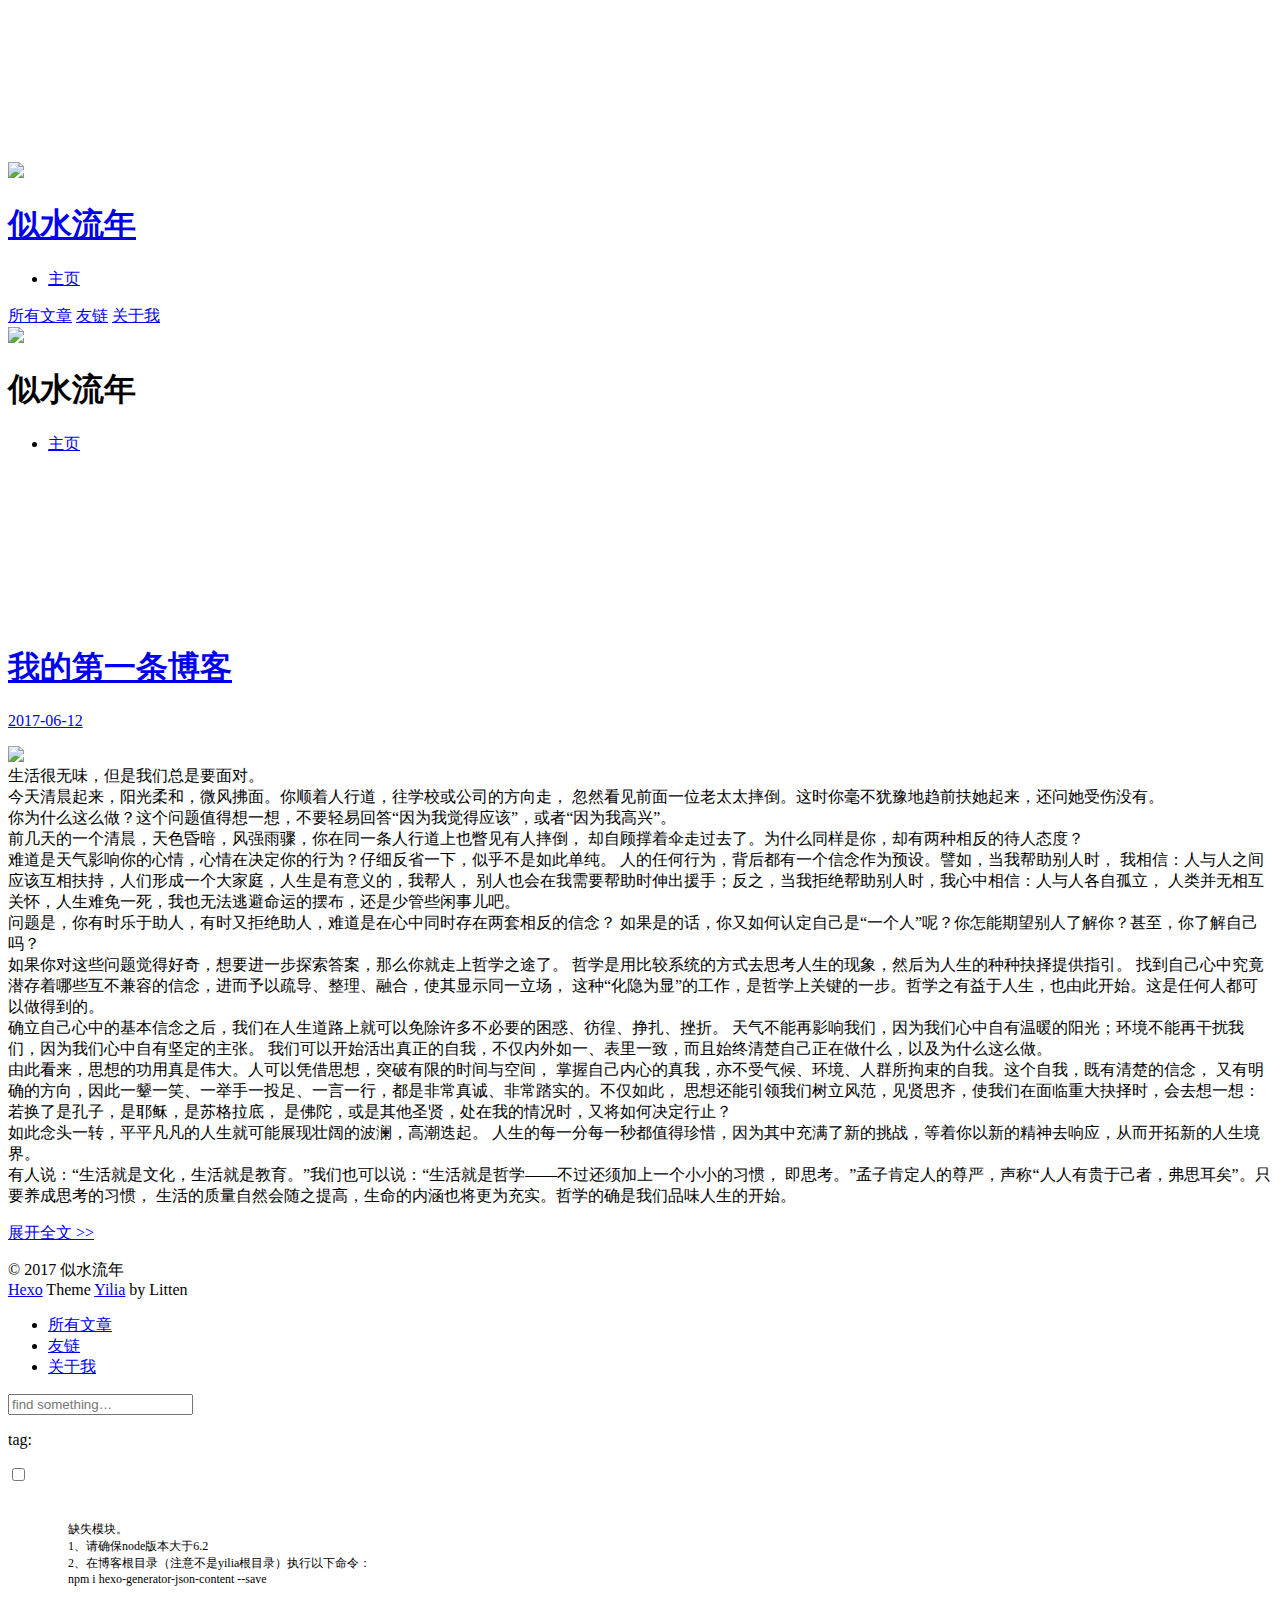
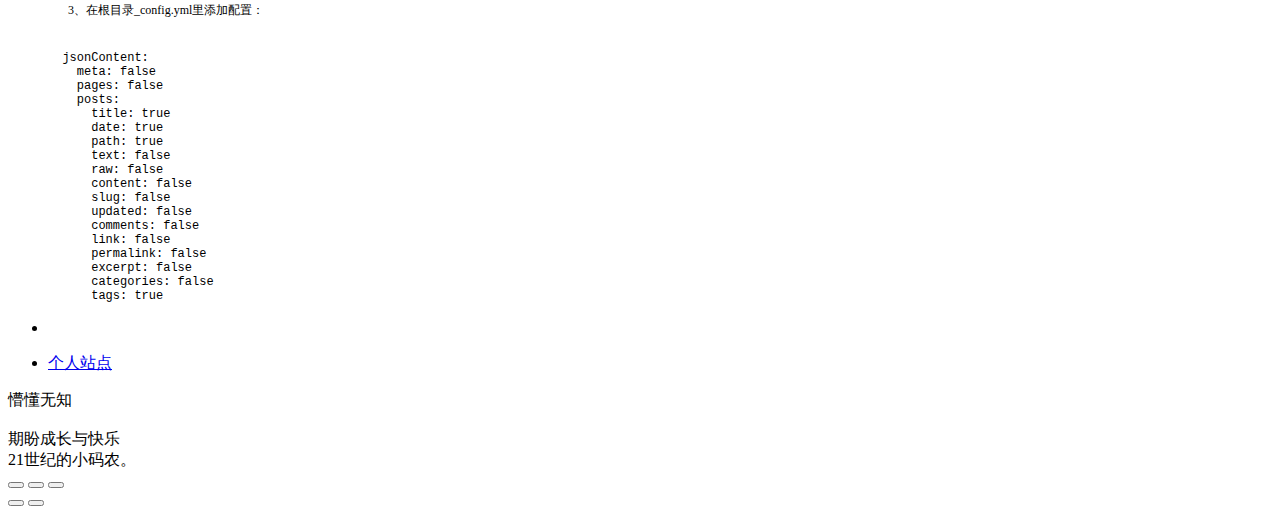
==== commit 0b0cbe73: "Site updated: 2017-06-12 17:39:58" ====
--- a/index.html
+++ b/index.html
@@ -18,7 +18,7 @@
     <link rel="alternative" href="/atom.xml" title="似水流年的个人博客" type="application/atom+xml">
   
   
-    <link rel="icon" href="/favicon.png">
+    <link rel="icon" href="/favicon.ico">
   
   <link rel="stylesheet" type="text/css" href="/./main.b3331d.css">
   <style type="text/css">
@@ -326,7 +326,7 @@
         <ul class="search-ul">
           
             <li class="search-li">
-              <a href="http://localhost:4000/" target="_blank" class="search-title"><i class="icon-quo-left icon"></i>友情链接1</a>
+              <a href="http://cleverqin.cn/" target="_blank" class="search-title"><i class="icon-quo-left icon"></i>个人站点</a>
             </li>
           
         </ul>
@@ -337,7 +337,7 @@
     
     	<section class="tools-section tools-section-me" q-show="aboutme">
   	  	
-  	  		<div class="aboutme-wrap" id="js-aboutme">很惭愧&lt;br&gt;&lt;br&gt;只做了一点微小的工作&lt;br&gt;谢谢大家</div>
+  	  		<div class="aboutme-wrap" id="js-aboutme">懵懂无知&lt;br&gt;&lt;br&gt;期盼成长与快乐&lt;br&gt;21世纪的小码农。</div>
   	  	
     	</section>
     
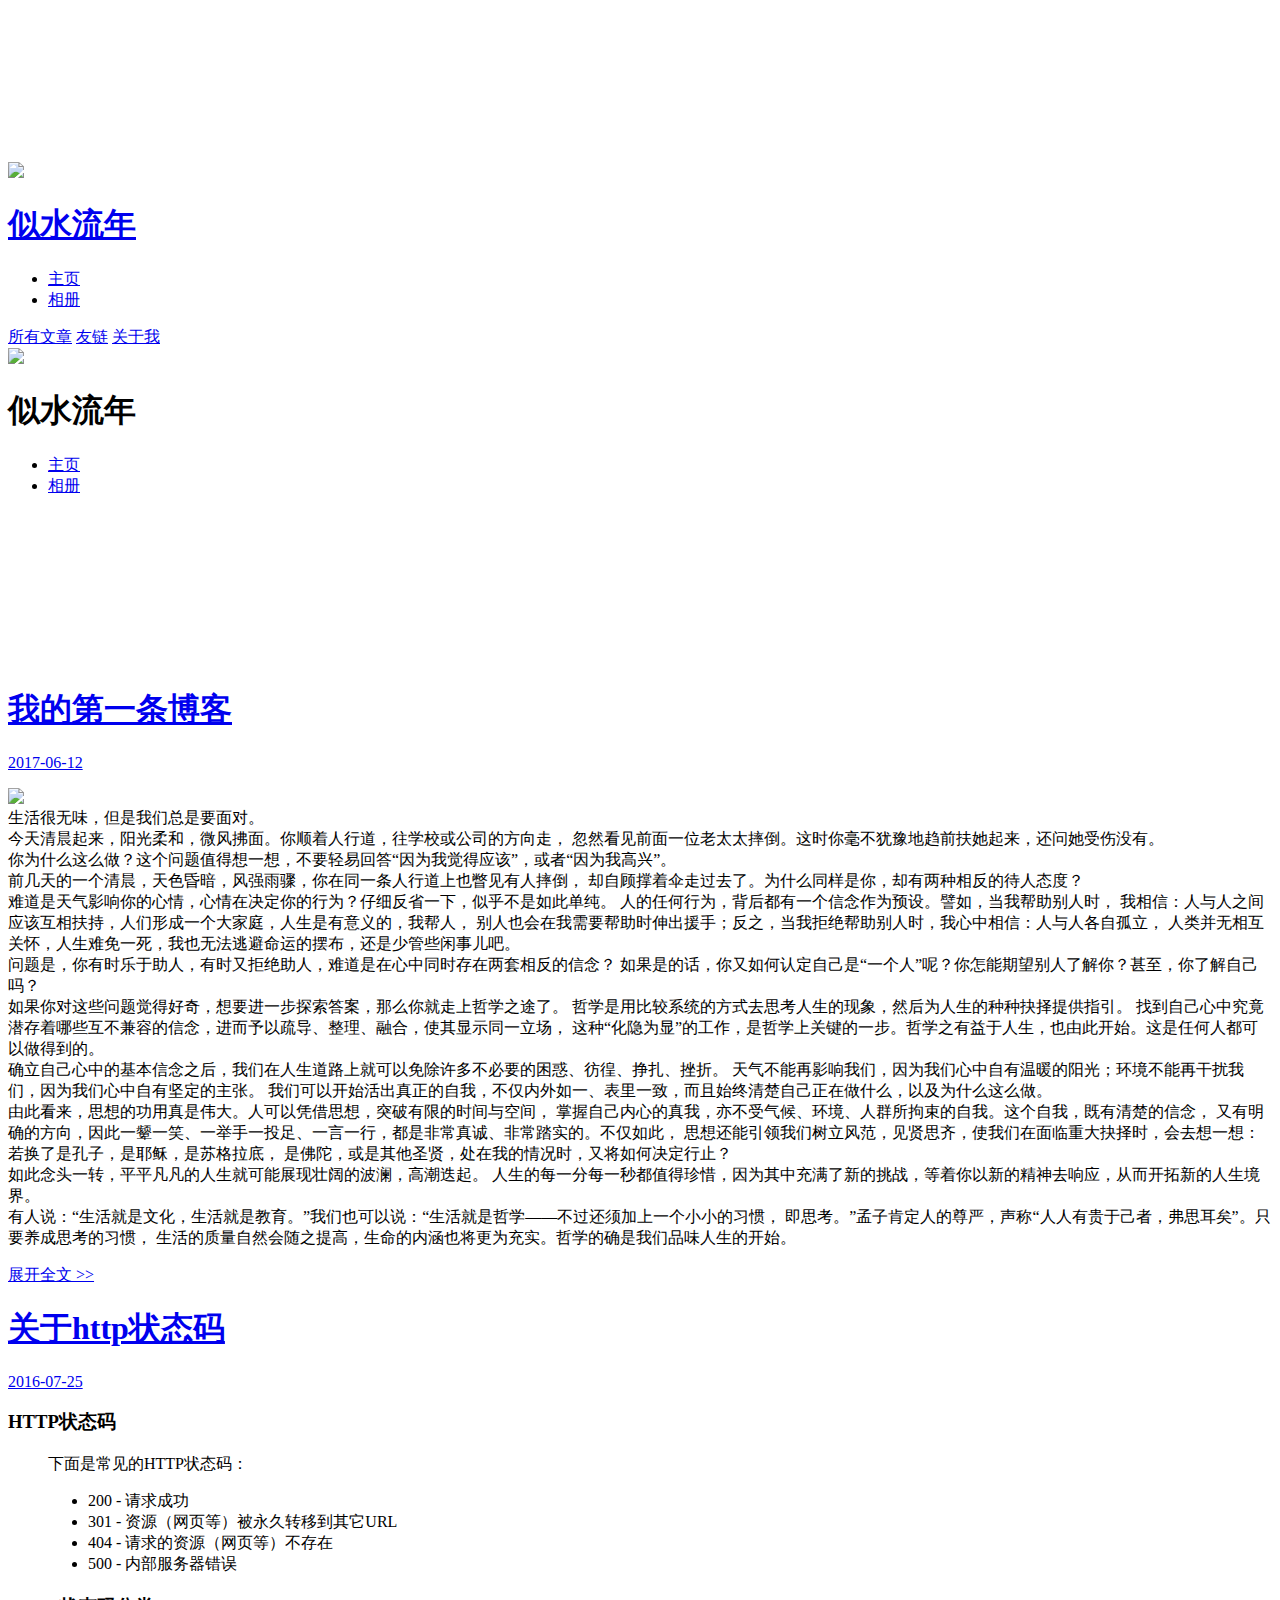
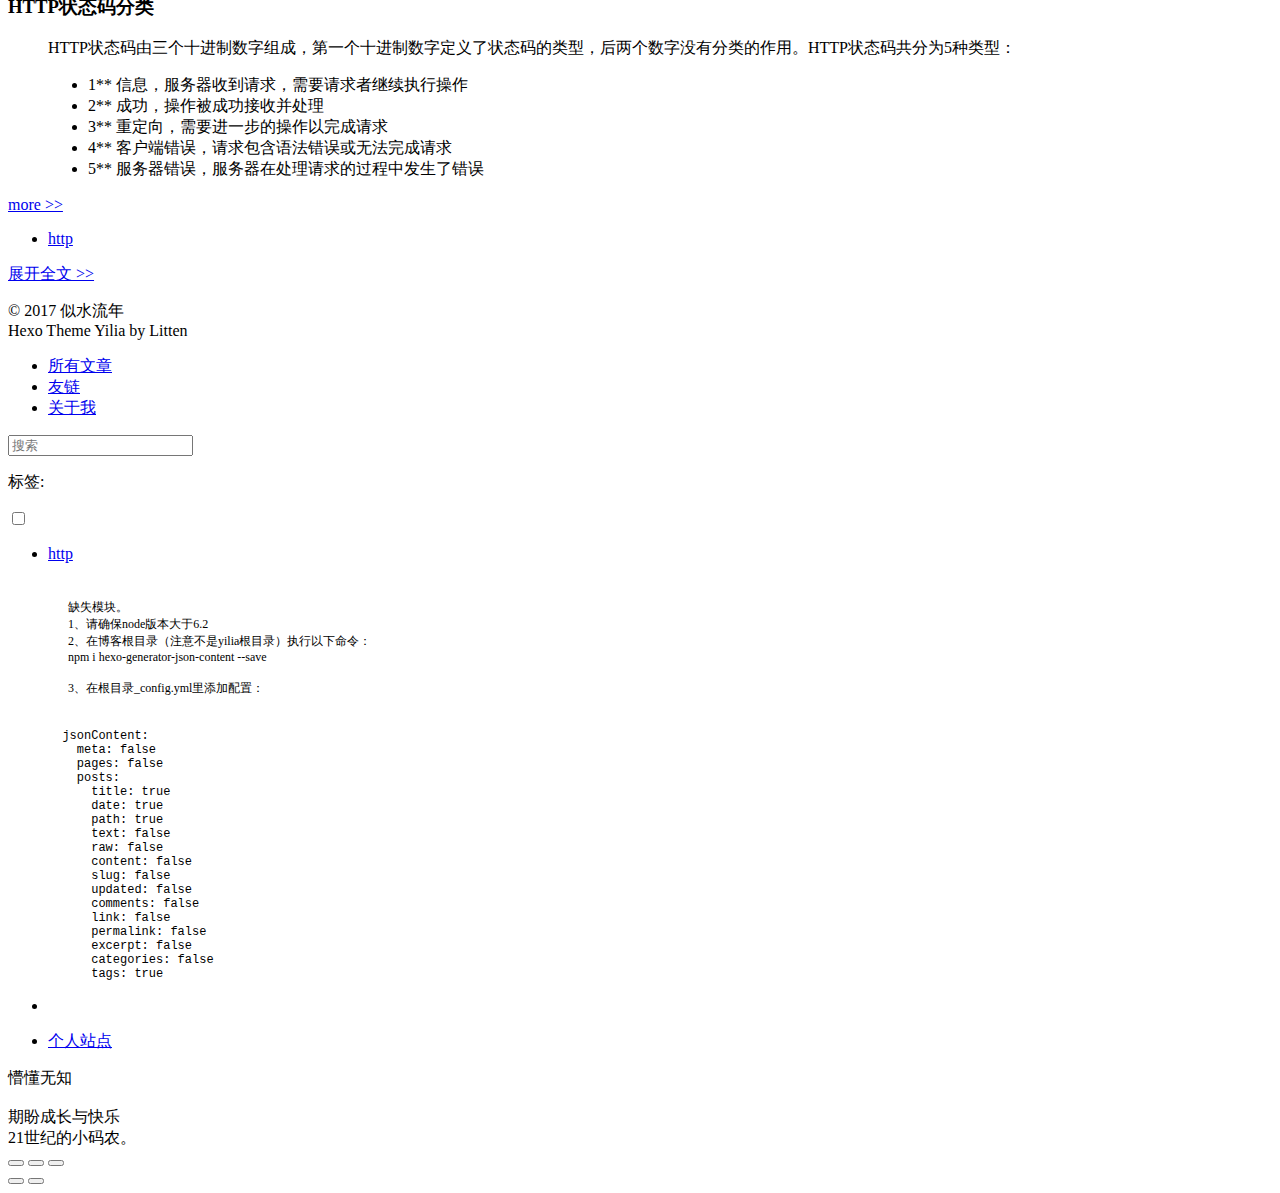
==== commit 54018509: "Site updated: 2017-06-15 09:32:23" ====
--- a/index.html
+++ b/index.html
@@ -5,12 +5,12 @@
   
   <meta name="renderer" content="webkit">
   <meta http-equiv="X-UA-Compatible" content="IE=edge" >
-  <link rel="dns-prefetch" href="http://yunchen132.github.io">
+  <link rel="dns-prefetch" href="http://cleverqin.com">
   <title>似水流年的个人博客</title>
   <meta name="viewport" content="width=device-width, initial-scale=1, maximum-scale=1">
   <meta property="og:type" content="website">
 <meta property="og:title" content="似水流年的个人博客">
-<meta property="og:url" content="http://yunchen132.github.io/index.html">
+<meta property="og:url" content="http://cleverqin.com/index.html">
 <meta property="og:site_name" content="似水流年的个人博客">
 <meta name="twitter:card" content="summary">
 <meta name="twitter:title" content="似水流年的个人博客">
@@ -53,6 +53,8 @@
 			<ul>
 			
 				<li><a href="/">主页</a></li>
+	        
+				<li><a href="/photos">相册</a></li>
 	        
 			</ul>
 		</nav>
@@ -74,7 +76,7 @@
 		<nav class="header-nav">
 			<div class="social">
 				
-					<a class="github" target="_blank" href="https://github.com/yunchen132" title="github"><i class="icon-github"></i></a>
+					<a class="github" target="_blank" href="https://github.com/cleverqin" title="github"><i class="icon-github"></i></a>
 		        
 					<a class="qq" target="_blank" href="https://user.qzone.qq.com/705597001" title="qq"><i class="icon-qq"></i></a>
 		        
@@ -104,12 +106,14 @@
 			
 				
 			
+				
+			
 			
 			
 			<nav class="header-nav">
 				<div class="social">
 					
-						<a class="github" target="_blank" href="https://github.com/yunchen132" title="github"><i class="icon-github"></i></a>
+						<a class="github" target="_blank" href="https://github.com/cleverqin" title="github"><i class="icon-github"></i></a>
 			        
 						<a class="qq" target="_blank" href="https://user.qzone.qq.com/705597001" title="qq"><i class="icon-qq"></i></a>
 			        
@@ -120,7 +124,9 @@
 				<ul style="width: 50%">
 				
 				
-					<li style="width: 100%"><a href="/">主页</a></li>
+					<li style="width: 50%"><a href="/">主页</a></li>
+		        
+					<li style="width: 50%"><a href="/photos">相册</a></li>
 		        
 				</ul>
 			</nav>
@@ -171,6 +177,85 @@
       
         <p class="article-more-link">
           <a class="article-more-a" href="/2017/06/12/my-first-blog/">展开全文 >></a>
+        </p>
+      
+
+      
+      <div class="clearfix"></div>
+    </div>
+  </div>
+</article>
+
+
+
+
+
+  
+    <article id="post-about-http-status" class="article article-type-post  article-index" itemscope itemprop="blogPost">
+  <div class="article-inner">
+    
+      <header class="article-header">
+        
+  
+    <h1 itemprop="name">
+      <a class="article-title" href="/2016/07/25/about-http-status/">关于http状态码</a>
+    </h1>
+  
+
+        
+        <a href="/2016/07/25/about-http-status/" class="archive-article-date">
+  	<time datetime="2016-07-25T00:52:00.000Z" itemprop="datePublished"><i class="icon-calendar icon"></i>2016-07-25</time>
+</a>
+        
+      </header>
+    
+    <div class="article-entry" itemprop="articleBody">
+      
+        <h3 id="HTTP状态码"><a href="#HTTP状态码" class="headerlink" title="HTTP状态码"></a>HTTP状态码</h3><blockquote>
+<p>下面是常见的HTTP状态码：</p>
+<ul>
+<li>200 - 请求成功</li>
+<li>301 - 资源（网页等）被永久转移到其它URL</li>
+<li>404 - 请求的资源（网页等）不存在</li>
+<li>500 - 内部服务器错误</li>
+</ul>
+</blockquote>
+<h3 id="HTTP状态码分类"><a href="#HTTP状态码分类" class="headerlink" title="HTTP状态码分类"></a>HTTP状态码分类</h3><blockquote>
+<p>HTTP状态码由三个十进制数字组成，第一个十进制数字定义了状态码的类型，后两个数字没有分类的作用。HTTP状态码共分为5种类型：</p>
+<ul>
+<li>1**    信息，服务器收到请求，需要请求者继续执行操作</li>
+<li>2**    成功，操作被成功接收并处理</li>
+<li>3**    重定向，需要进一步的操作以完成请求</li>
+<li>4**    客户端错误，请求包含语法错误或无法完成请求</li>
+<li>5**    服务器错误，服务器在处理请求的过程中发生了错误</li>
+</ul>
+</blockquote>
+        
+          <a class="article-more-a" href="/2016/07/25/about-http-status/#more">more >></a>
+        
+      
+
+      
+    </div>
+    <div class="article-info article-info-index">
+      
+      
+	<div class="article-tag tagcloud">
+		<i class="icon-price-tags icon"></i>
+		<ul class="article-tag-list">
+			 
+        		<li class="article-tag-list-item">
+        			<a href="javascript:void(0)" class="js-tag article-tag-list-link color5">http</a>
+        		</li>
+      		
+		</ul>
+	</div>
+
+      
+
+      
+        <p class="article-more-link">
+          <a class="article-more-a" href="/2016/07/25/about-http-status/">展开全文 >></a>
         </p>
       
 
@@ -198,11 +283,12 @@
     		&copy; 2017 似水流年
     	</div>
       	<div class="footer-right">
-      		<a href="http://hexo.io/" target="_blank">Hexo</a>  Theme <a href="https://github.com/litten/hexo-theme-yilia" target="_blank">Yilia</a> by Litten
+      		Hexo  Theme Yilia by Litten
       	</div>
     </div>
   </div>
 </footer>
+
     </div>
     <script>
 	var yiliaConfig = {
@@ -266,16 +352,20 @@
     
     	<section class="tools-section tools-section-all" q-show="innerArchive">
         <div class="search-wrap">
-          <input class="search-ipt" q-model="search" type="text" placeholder="find something…">
+          <input class="search-ipt" q-model="search" type="text" placeholder="搜索">
           <i class="icon-search icon" q-show="search|isEmptyStr"></i>
           <i class="icon-close icon" q-show="search|isNotEmptyStr" q-on="click:clearChose(e)"></i>
         </div>
         <div class="widget tagcloud search-tag">
-          <p class="search-tag-wording">tag:</p>
+          <p class="search-tag-wording">标签:</p>
           <label class="search-switch">
             <input type="checkbox" q-on="click:toggleTag(e)" q-attr="checked:showTags">
           </label>
           <ul class="article-tag-list" q-show="showTags">
+            
+              <li class="article-tag-list-item">
+                <a href="javascript:void(0)" class="js-tag color5">http</a>
+              </li>
             
             <div class="clearfix"></div>
           </ul>
@@ -342,8 +432,9 @@
     	</section>
     
   </div>
-  
+
 </div>
+
     <!-- Root element of PhotoSwipe. Must have class pswp. -->
 <div class="pswp" tabindex="-1" role="dialog" aria-hidden="true">
 
